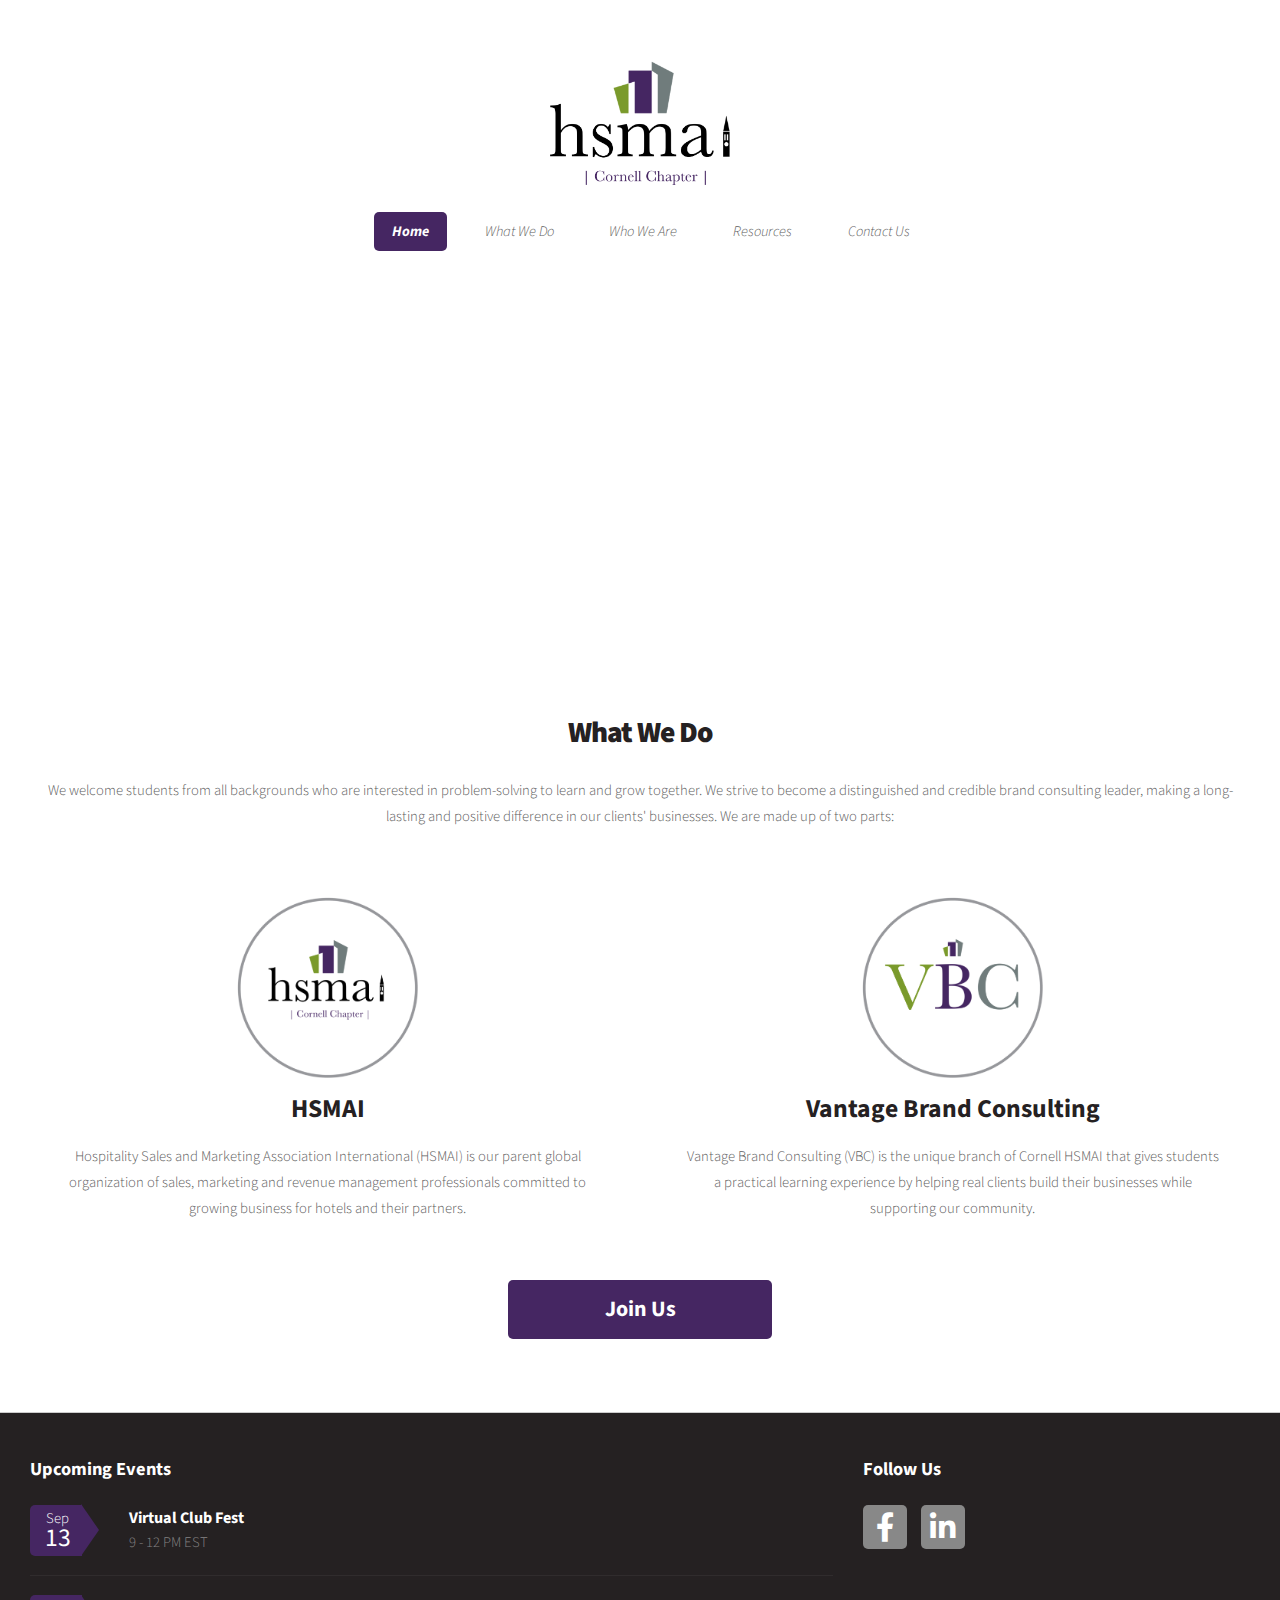
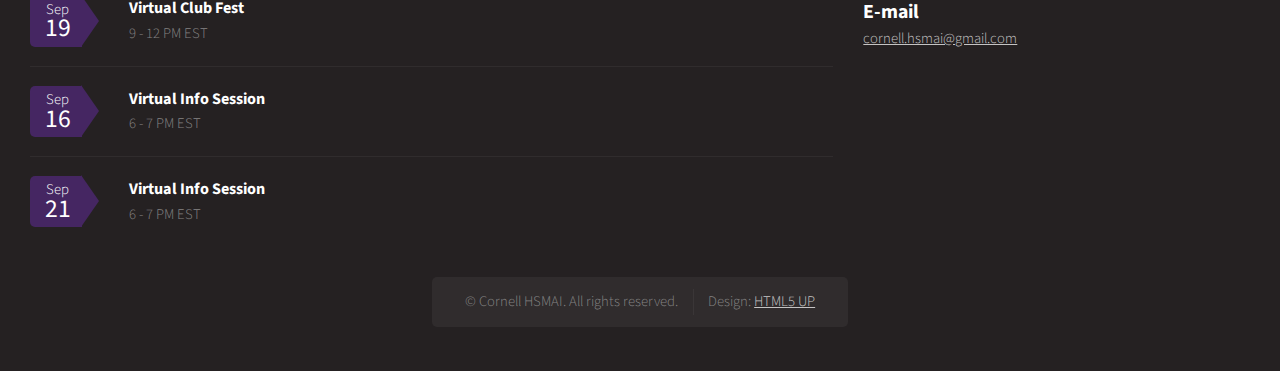
==== index.html @ abd336a4 "2" ====
<!DOCTYPE HTML>

<html>
	<head>
		<title>Cornell HSMAI</title>
		<meta charset="utf-8" />
		<meta name="viewport" content="width=device-width, initial-scale=1, user-scalable=no" />
		<link rel="stylesheet" href="assets/css/main.css" />
	</head>
	<body class="homepage is-preload">
		<div id="page-wrapper">

			<!-- Header -->
				<section id="header">

					<!-- Logo -->
						<a href="index.html"><img src="./images/HSMAI All Clear.png" width="184.5" height="129.6"></a>

					<!-- Nav -->
						<nav id="nav">
							<ul>
								<li class="current"><a href="index.html">Home</a></li>
								<li>
									<a href="#intro">What We Do</a>
									<ul>
										<li><a href="hsmai.html">HSMAI</a></li>
										<li><a href="vbc.html">VBC</a></li>
									</ul>
								</li>
								<li><a href="who-we-are.html">Who We Are</a></li>
								<li><a href="#">Resources</a>
									<ul>
										<li><a href="recruitment.html">Recruitment</a></li>
										<li><a href="events.html">Events</a></li>
									</ul></li>
								<li><a href="contact-us.html">Contact Us</a></li>
							</ul>
						</nav>

					<!-- Banner -->
						<section id="banner">
							<header>
								<h2>Hospitality Sales and Marketing Association International</h2>
								<p>Education and Opportunity for All</p>

							</header>
						</section>

					<!-- Intro -->
						<section id="intro" class="container">
							<h1> What We Do </h1>
							<p>We welcome students from all backgrounds who are interested in problem-solving to learn and grow together. We strive to become a distinguished and credible brand consulting leader, making a long-lasting and positive difference in our clients' businesses. We are made up of two parts:
							</p>
							<div class="row">
								<div class="col-6 col-12-small">
									<section class="first">
								
										<a href="hsmai.html"><img src="./images/HSMAI Circle Clear.png" style="max-width: 200px; width: 100%;" ></a>
								
									<header>
											<h2>HSMAI</h2>
										</header>
										<p>Hospitality Sales and Marketing Association International (HSMAI) is our parent global organization of sales, marketing and revenue management professionals committed to growing business for hotels and their partners. </p>
										
									</section>
								</div>
								<div class="col-6 col-12-small">
									<section class="first">
									
										<a href="vbc.html"><img src="./images/HSMAI_VBCtransparent.png" style = "max-width: 200px; width: 100%;"></a>
							
									<header>
											<h2>Vantage Brand Consulting</h2>
										</header>
										<p>Vantage Brand Consulting (VBC) is the unique branch of Cornell HSMAI that gives students a practical learning experience by helping real clients build their businesses while supporting our community.</p>
								
									</section>
								</div>
							</div>
							<footer>
								<ul class="actions">
									<li><a href="recruitment.html" class="button large">Join Us</a></li>
									
								</ul>
							</footer>
						</section>

				</section>

			
			<!-- Footer -->
				<section id="footer">
					<div class="container">
						<div class="row">
							<div class="col-8 col-12-medium">
								<section>
									<header>
										<h2>Upcoming Events</h2>
									</header>
									<ul class="dates">
										<li>
											<span class="date">Sep <strong>13</strong></span>
											<h3><a href="#">Virtual Club Fest</a></h3>
											<p>9 - 12 PM EST</p>
										</li>
										<li>
											<span class="date">Sep <strong>19</strong></span>
											<h3><a href="#">Virtual Club Fest</a></h3>
											<p>9 - 12 PM EST</p>
										</li>
										<li>
											<span class="date">Sep <strong>16</strong></span>
											<h3><a href="#">Virtual Info Session</a></h3>
											<p>6 - 7 PM EST</p>
										</li>
										<li>
											<span class="date">Sep <strong>21</strong></span>
											<h3><a href="#">Virtual Info Session</a></h3>
											<p>6 - 7 PM EST</p>
										</li>
									
									</ul>
								</section>
							</div>
							<!--<div class="col-4 col-12-medium">
								<section>
									<header>
										<h2>What's this all about?</h2>
									</header>
									<a href="#" class="image featured"><img src="images/pic10.jpg" alt="" /></a>
									<p>
										This is <strong>Dopetrope</strong> a free, fully responsive HTML5 site template by
										<a href="http://twitter.com/ajlkn">AJ</a> for <a href="http://html5up.net/">HTML5 UP</a> It's released for free under
										the <a href="http://html5up.net/license/">Creative Commons Attribution</a> license so feel free to use it for any personal or commercial project &ndash; just don't forget to credit us!
									</p>
									<footer>
										<ul class="actions">
											<li><a href="#" class="button">Find out more</a></li>
										</ul>
									</footer>
								</section>
							</div>
							<div class="col-4 col-6-medium col-12-small">
								<section>
									<header>
										<h2>Tempus consequat</h2>
									</header>
									<ul class="divided">
										<li><a href="#">Lorem ipsum dolor sit amet sit veroeros</a></li>
										<li><a href="#">Sed et blandit consequat sed tlorem blandit</a></li>
										<li><a href="#">Adipiscing feugiat phasellus sed tempus</a></li>
										<li><a href="#">Hendrerit tortor vitae mattis tempor sapien</a></li>
										<li><a href="#">Sem feugiat sapien id suscipit magna felis nec</a></li>
										<li><a href="#">Elit class aptent taciti sociosqu ad litora</a></li>
									</ul>
								</section>
							</div>
							<div class="col-4 col-6-medium col-12-small">
								<section>
									<header>
										<h2>Ipsum et phasellus</h2>
									</header>
									<ul class="divided">
										<li><a href="#">Lorem ipsum dolor sit amet sit veroeros</a></li>
										<li><a href="#">Sed et blandit consequat sed tlorem blandit</a></li>
										<li><a href="#">Adipiscing feugiat phasellus sed tempus</a></li>
										<li><a href="#">Hendrerit tortor vitae mattis tempor sapien</a></li>
										<li><a href="#">Sem feugiat sapien id suscipit magna felis nec</a></li>
										<li><a href="#">Elit class aptent taciti sociosqu ad litora</a></li>
									</ul>
								</section>
							</div>-->
							<div class="col-4 col-12-medium">
								<section>
									<header>
										<h2>Follow Us</h2>
									</header>
									<ul class="social">
										<li><a class="icon brands fa-facebook-f" href="https://www.facebook.com/CornellHSMAIx"><span class="label">Facebook</span></a></li>
										<li><a class="icon brands fa-linkedin-in" href="https://www.linkedin.com/company/vantage-brand-consulting-by-hsmai/"><span class="label">LinkedIn</span></a></li>
									</ul>
									<ul class="contact">

											<h3>E-mail</h3>

											<p><a href="mailto: cornell.hsmai@gmail.com">cornell.hsmai@gmail.com</a></p>
									</ul>
								</section>
							</div>
							<div class="col-12">

								<!-- Copyright -->
									<div id="copyright">
										<ul class="links">
											<li>&copy; Cornell HSMAI. All rights reserved.</li><li>Design: <a href="http://html5up.net">HTML5 UP</a></li>
										</ul>
									</div>

							</div>
						</div>
					</div>
				</section>

		</div>

		<!-- Scripts -->
			<script src="assets/js/jquery.min.js"></script>
			<script src="assets/js/jquery.dropotron.min.js"></script>
			<script src="assets/js/browser.min.js"></script>
			<script src="assets/js/breakpoints.min.js"></script>
			<script src="assets/js/util.js"></script>
			<script src="assets/js/main.js"></script>

	</body>
</html>
---- assets/css/main.css ----
@import url("fontawesome-all.min.css");
@import url("https://fonts.googleapis.com/css?family=Source+Sans+Pro:300,400,700,900,300italic");


html, body, div, span, applet, object,
iframe, h1, h2, h3, h4, h5, h6, p, blockquote,
pre, a, abbr, acronym, address, big, cite,
code, del, dfn, em, img, ins, kbd, q, s, samp,
small, strike, strong, sub, sup, tt, var, b,
u, i, center, dl, dt, dd, ol, ul, li, fieldset,
form, label, legend, table, caption, tbody,
tfoot, thead, tr, th, td, article, aside,
canvas, details, embed, figure, figcaption,
footer, header, hgroup, menu, nav, output, ruby,
section, summary, time, mark, audio, video {
	margin: 0;
	padding: 0;
	border: 0;
	font-size: 100%;
	font: inherit;
	vertical-align: baseline;}

article, aside, details, figcaption, figure,
footer, header, hgroup, menu, nav, section {
	display: block;}

body {
	line-height: 1;
}

ol, ul {
	list-style: none;
}

blockquote, q {
	quotes: none;
}

	blockquote:before, blockquote:after, q:before, q:after {
		content: '';
		content: none;
	}

table {
	border-collapse: collapse;
	border-spacing: 0;
}

body {
	-webkit-text-size-adjust: none;
}

mark {
	background-color: transparent;
	color: inherit;
}

input::-moz-focus-inner {
	border: 0;
	padding: 0;
}

input, select, textarea {
	-moz-appearance: none;
	-webkit-appearance: none;
	-ms-appearance: none;
	appearance: none;
}

/* Basic */

	html {
		box-sizing: border-box;
	}

	*, *:before, *:after {
		box-sizing: inherit;
	}

	body {
		background: #252122;
		background-image: url("images/bg02.png");
	}

		body.is-preload *, body.is-preload *:before, body.is-preload *:after {
			-moz-animation: none !important;
			-webkit-animation: none !important;
			-ms-animation: none !important;
			animation: none !important;
			-moz-transition: none !important;
			-webkit-transition: none !important;
			-ms-transition: none !important;
			transition: none !important;
		}

	body, input, textarea, select {
		font-family: 'Source Sans Pro';
		font-weight: 300;
		color: #5d5d5d;
		font-size: 14pt;
		line-height: 1.75em;
	}

	strong, b {
		color: #252122;
		font-weight: 400;
	}

	i, em {
		font-style: italic;
	}

	sub {
		position: relative;
		top: 0.5em;
		font-size: 0.8em;
	}

	sup {
		position: relative;
		top: -0.5em;
		font-size: 0.8em;
	}

	blockquote {
		border-left: solid 0.75em #dddddd;
		padding: 1em 0 1em 1.5em;
		font-style: italic;
	}

	h1, h2, h3, h4, h5, h6 {
		color: #252122;
		font-weight: 700;
	}

	h1 a, h2 a, h3 a, h4 a, h5 a, h6 a {
		color: inherit;
		text-decoration: none;
	}

	h2 {
		font-size: 1.5em;
	}

	h3 {
		font-size: 1.35em;
	}

	a {
		color:  #452662;
		text-decoration: underline;
	}

		a:hover {
			text-decoration: none;
		}

	br.clear {
		clear: both;
	}

	hr {
		border: 0;
		border-top: solid 1px #dddddd;
		height: 1px;
		margin: 2em 0 2em 0;
	}

	p, ul, ol, dl, table {
		margin-bottom: 2em;
	}

/* Container */

	.container {
		margin: 0 auto;
		max-width: 100%;
		width: 70em;
	}

		@media screen and (max-width: 1680px) {

			.container {
				width: 70em;
			}

		}

		@media screen and (max-width: 1280px) {

			.container {
				width: calc(100% - 60px);
			}

		}

		@media screen and (max-width: 980px) {

			.container {
				width: calc(100% - 80px);
			}

		}

		@media screen and (max-width: 736px) {

			.container {
				width: calc(100% - 40px);
			}

		}

/* Row */

	.row {
		display: flex;
		flex-wrap: wrap;
		box-sizing: border-box;
		align-items: stretch;
	}

		.row > * {
			box-sizing: border-box;
		}

		.row.gtr-uniform > * > :last-child {
			margin-bottom: 0;
		}

		.row.aln-left {
			justify-content: flex-start;
		}

		.row.aln-center {
			justify-content: center;
		}

		.row.aln-right {
			justify-content: flex-end;
		}

		.row.aln-top {
			align-items: flex-start;
		}

		.row.aln-middle {
			align-items: center;
		}

		.row.aln-bottom {
			align-items: flex-end;
		}

		.row > .imp {
			order: -1;
		}

		.row > .col-1 {
			width: 8.33333%;
		}

		.row > .off-1 {
			margin-left: 8.33333%;
		}

		.row > .col-2 {
			width: 16.66667%;
		}

		.row > .off-2 {
			margin-left: 16.66667%;
		}

		.row > .col-3 {
			width: 25%;
		}

		.row > .off-3 {
			margin-left: 25%;
		}

		.row > .col-4 {
			width: 33.33333%;
		}

		.row > .off-4 {
			margin-left: 33.33333%;
		}

		.row > .col-5 {
			width: 41.66667%;
		}

		.row > .off-5 {
			margin-left: 41.66667%;
		}

		.row > .col-6 {
			width: 50%;
		}

		.row > .off-6 {
			margin-left: 50%;
		}

		.row > .col-7 {
			width: 58.33333%;
		}

		.row > .off-7 {
			margin-left: 58.33333%;
		}

		.row > .col-8 {
			width: 66.66667%;
		}

		.row > .off-8 {
			margin-left: 66.66667%;
		}

		.row > .col-9 {
			width: 75%;
		}

		.row > .off-9 {
			margin-left: 75%;
		}

		.row > .col-10 {
			width: 83.33333%;
		}

		.row > .off-10 {
			margin-left: 83.33333%;
		}

		.row > .col-11 {
			width: 91.66667%;
		}

		.row > .off-11 {
			margin-left: 91.66667%;
		}

		.row > .col-12 {
			width: 100%;
		}

		.row > .off-12 {
			margin-left: 100%;
		}

		.row.gtr-0 {
			margin-top: 0px;
			margin-left: 0px;
		}

			.row.gtr-0 > * {
				padding: 0px 0 0 0px;
			}

			.row.gtr-0.gtr-uniform {
				margin-top: 0px;
			}

				.row.gtr-0.gtr-uniform > * {
					padding-top: 0px;
				}

		.row.gtr-25 {
			margin-top: -12.5px;
			margin-left: -12.5px;
		}

			.row.gtr-25 > * {
				padding: 12.5px 0 0 12.5px;
			}

			.row.gtr-25.gtr-uniform {
				margin-top: -12.5px;
			}

				.row.gtr-25.gtr-uniform > * {
					padding-top: 12.5px;
				}

		.row.gtr-50 {
			margin-top: -25px;
			margin-left: -25px;
		}

			.row.gtr-50 > * {
				padding: 25px 0 0 25px;
			}

			.row.gtr-50.gtr-uniform {
				margin-top: -25px;
			}

				.row.gtr-50.gtr-uniform > * {
					padding-top: 25px;
				}

		.row {
			margin-top: -50px;
			margin-left: -50px;
		}

			.row > * {
				padding: 50px 0 0 50px;
			}

			.row.gtr-uniform {
				margin-top: -50px;
			}

				.row.gtr-uniform > * {
					padding-top: 50px;
				}

		.row.gtr-150 {
			margin-top: -75px;
			margin-left: -75px;
		}

			.row.gtr-150 > * {
				padding: 75px 0 0 75px;
			}

			.row.gtr-150.gtr-uniform {
				margin-top: -75px;
			}

				.row.gtr-150.gtr-uniform > * {
					padding-top: 75px;
				}

		.row.gtr-200 {
			margin-top: -100px;
			margin-left: -100px;
		}

			.row.gtr-200 > * {
				padding: 100px 0 0 100px;
			}

			.row.gtr-200.gtr-uniform {
				margin-top: -100px;
			}

				.row.gtr-200.gtr-uniform > * {
					padding-top: 100px;
				}

		@media screen and (max-width: 1680px) {

			.row {
				display: flex;
				flex-wrap: wrap;
				box-sizing: border-box;
				align-items: stretch;
			}

				.row > * {
					box-sizing: border-box;
				}

				.row.gtr-uniform > * > :last-child {
					margin-bottom: 0;
				}

				.row.aln-left {
					justify-content: flex-start;
				}

				.row.aln-center {
					justify-content: center;
				}

				.row.aln-right {
					justify-content: flex-end;
				}

				.row.aln-top {
					align-items: flex-start;
				}

				.row.aln-middle {
					align-items: center;
				}

				.row.aln-bottom {
					align-items: flex-end;
				}

				.row > .imp-xlarge {
					order: -1;
				}

				.row > .col-1-xlarge {
					width: 8.33333%;
				}

				.row > .off-1-xlarge {
					margin-left: 8.33333%;
				}

				.row > .col-2-xlarge {
					width: 16.66667%;
				}

				.row > .off-2-xlarge {
					margin-left: 16.66667%;
				}

				.row > .col-3-xlarge {
					width: 25%;
				}

				.row > .off-3-xlarge {
					margin-left: 25%;
				}

				.row > .col-4-xlarge {
					width: 33.33333%;
				}

				.row > .off-4-xlarge {
					margin-left: 33.33333%;
				}

				.row > .col-5-xlarge {
					width: 41.66667%;
				}

				.row > .off-5-xlarge {
					margin-left: 41.66667%;
				}

				.row > .col-6-xlarge {
					width: 50%;
				}

				.row > .off-6-xlarge {
					margin-left: 50%;
				}

				.row > .col-7-xlarge {
					width: 58.33333%;
				}

				.row > .off-7-xlarge {
					margin-left: 58.33333%;
				}

				.row > .col-8-xlarge {
					width: 66.66667%;
				}

				.row > .off-8-xlarge {
					margin-left: 66.66667%;
				}

				.row > .col-9-xlarge {
					width: 75%;
				}

				.row > .off-9-xlarge {
					margin-left: 75%;
				}

				.row > .col-10-xlarge {
					width: 83.33333%;
				}

				.row > .off-10-xlarge {
					margin-left: 83.33333%;
				}

				.row > .col-11-xlarge {
					width: 91.66667%;
				}

				.row > .off-11-xlarge {
					margin-left: 91.66667%;
				}

				.row > .col-12-xlarge {
					width: 100%;
				}

				.row > .off-12-xlarge {
					margin-left: 100%;
				}

				.row.gtr-0 {
					margin-top: 0px;
					margin-left: 0px;
				}

					.row.gtr-0 > * {
						padding: 0px 0 0 0px;
					}

					.row.gtr-0.gtr-uniform {
						margin-top: 0px;
					}

						.row.gtr-0.gtr-uniform > * {
							padding-top: 0px;
						}

				.row.gtr-25 {
					margin-top: -12.5px;
					margin-left: -12.5px;
				}

					.row.gtr-25 > * {
						padding: 12.5px 0 0 12.5px;
					}

					.row.gtr-25.gtr-uniform {
						margin-top: -12.5px;
					}

						.row.gtr-25.gtr-uniform > * {
							padding-top: 12.5px;
						}

				.row.gtr-50 {
					margin-top: -25px;
					margin-left: -25px;
				}

					.row.gtr-50 > * {
						padding: 25px 0 0 25px;
					}

					.row.gtr-50.gtr-uniform {
						margin-top: -25px;
					}

						.row.gtr-50.gtr-uniform > * {
							padding-top: 25px;
						}

				.row {
					margin-top: -50px;
					margin-left: -50px;
				}

					.row > * {
						padding: 50px 0 0 50px;
					}

					.row.gtr-uniform {
						margin-top: -50px;
					}

						.row.gtr-uniform > * {
							padding-top: 50px;
						}

				.row.gtr-150 {
					margin-top: -75px;
					margin-left: -75px;
				}

					.row.gtr-150 > * {
						padding: 75px 0 0 75px;
					}

					.row.gtr-150.gtr-uniform {
						margin-top: -75px;
					}

						.row.gtr-150.gtr-uniform > * {
							padding-top: 75px;
						}

				.row.gtr-200 {
					margin-top: -100px;
					margin-left: -100px;
				}

					.row.gtr-200 > * {
						padding: 100px 0 0 100px;
					}

					.row.gtr-200.gtr-uniform {
						margin-top: -100px;
					}

						.row.gtr-200.gtr-uniform > * {
							padding-top: 100px;
						}

		}

		@media screen and (max-width: 1280px) {

			.row {
				display: flex;
				flex-wrap: wrap;
				box-sizing: border-box;
				align-items: stretch;
			}

				.row > * {
					box-sizing: border-box;
				}

				.row.gtr-uniform > * > :last-child {
					margin-bottom: 0;
				}

				.row.aln-left {
					justify-content: flex-start;
				}

				.row.aln-center {
					justify-content: center;
				}

				.row.aln-right {
					justify-content: flex-end;
				}

				.row.aln-top {
					align-items: flex-start;
				}

				.row.aln-middle {
					align-items: center;
				}

				.row.aln-bottom {
					align-items: flex-end;
				}

				.row > .imp-large {
					order: -1;
				}

				.row > .col-1-large {
					width: 8.33333%;
				}

				.row > .off-1-large {
					margin-left: 8.33333%;
				}

				.row > .col-2-large {
					width: 16.66667%;
				}

				.row > .off-2-large {
					margin-left: 16.66667%;
				}

				.row > .col-3-large {
					width: 25%;
				}

				.row > .off-3-large {
					margin-left: 25%;
				}

				.row > .col-4-large {
					width: 33.33333%;
				}

				.row > .off-4-large {
					margin-left: 33.33333%;
				}

				.row > .col-5-large {
					width: 41.66667%;
				}

				.row > .off-5-large {
					margin-left: 41.66667%;
				}

				.row > .col-6-large {
					width: 50%;
				}

				.row > .off-6-large {
					margin-left: 50%;
				}

				.row > .col-7-large {
					width: 58.33333%;
				}

				.row > .off-7-large {
					margin-left: 58.33333%;
				}

				.row > .col-8-large {
					width: 66.66667%;
				}

				.row > .off-8-large {
					margin-left: 66.66667%;
				}

				.row > .col-9-large {
					width: 75%;
				}

				.row > .off-9-large {
					margin-left: 75%;
				}

				.row > .col-10-large {
					width: 83.33333%;
				}

				.row > .off-10-large {
					margin-left: 83.33333%;
				}

				.row > .col-11-large {
					width: 91.66667%;
				}

				.row > .off-11-large {
					margin-left: 91.66667%;
				}

				.row > .col-12-large {
					width: 100%;
				}

				.row > .off-12-large {
					margin-left: 100%;
				}

				.row.gtr-0 {
					margin-top: 0px;
					margin-left: 0px;
				}

					.row.gtr-0 > * {
						padding: 0px 0 0 0px;
					}

					.row.gtr-0.gtr-uniform {
						margin-top: 0px;
					}

						.row.gtr-0.gtr-uniform > * {
							padding-top: 0px;
						}

				.row.gtr-25 {
					margin-top: -7.5px;
					margin-left: -7.5px;
				}

					.row.gtr-25 > * {
						padding: 7.5px 0 0 7.5px;
					}

					.row.gtr-25.gtr-uniform {
						margin-top: -7.5px;
					}

						.row.gtr-25.gtr-uniform > * {
							padding-top: 7.5px;
						}

				.row.gtr-50 {
					margin-top: -15px;
					margin-left: -15px;
				}

					.row.gtr-50 > * {
						padding: 15px 0 0 15px;
					}

					.row.gtr-50.gtr-uniform {
						margin-top: -15px;
					}

						.row.gtr-50.gtr-uniform > * {
							padding-top: 15px;
						}

				.row {
					margin-top: -30px;
					margin-left: -30px;
				}

					.row > * {
						padding: 30px 0 0 30px;
					}

					.row.gtr-uniform {
						margin-top: -30px;
					}

						.row.gtr-uniform > * {
							padding-top: 30px;
						}

				.row.gtr-150 {
					margin-top: -45px;
					margin-left: -45px;
				}

					.row.gtr-150 > * {
						padding: 45px 0 0 45px;
					}

					.row.gtr-150.gtr-uniform {
						margin-top: -45px;
					}

						.row.gtr-150.gtr-uniform > * {
							padding-top: 45px;
						}

				.row.gtr-200 {
					margin-top: -60px;
					margin-left: -60px;
				}

					.row.gtr-200 > * {
						padding: 60px 0 0 60px;
					}

					.row.gtr-200.gtr-uniform {
						margin-top: -60px;
					}

						.row.gtr-200.gtr-uniform > * {
							padding-top: 60px;
						}

		}

		@media screen and (max-width: 980px) {

			.row {
				display: flex;
				flex-wrap: wrap;
				box-sizing: border-box;
				align-items: stretch;
			}

				.row > * {
					box-sizing: border-box;
				}

				.row.gtr-uniform > * > :last-child {
					margin-bottom: 0;
				}

				.row.aln-left {
					justify-content: flex-start;
				}

				.row.aln-center {
					justify-content: center;
				}

				.row.aln-right {
					justify-content: flex-end;
				}

				.row.aln-top {
					align-items: flex-start;
				}

				.row.aln-middle {
					align-items: center;
				}

				.row.aln-bottom {
					align-items: flex-end;
				}

				.row > .imp-medium {
					order: -1;
				}

				.row > .col-1-medium {
					width: 8.33333%;
				}

				.row > .off-1-medium {
					margin-left: 8.33333%;
				}

				.row > .col-2-medium {
					width: 16.66667%;
				}

				.row > .off-2-medium {
					margin-left: 16.66667%;
				}

				.row > .col-3-medium {
					width: 25%;
				}

				.row > .off-3-medium {
					margin-left: 25%;
				}

				.row > .col-4-medium {
					width: 33.33333%;
				}

				.row > .off-4-medium {
					margin-left: 33.33333%;
				}

				.row > .col-5-medium {
					width: 41.66667%;
				}

				.row > .off-5-medium {
					margin-left: 41.66667%;
				}

				.row > .col-6-medium {
					width: 50%;
				}

				.row > .off-6-medium {
					margin-left: 50%;
				}

				.row > .col-7-medium {
					width: 58.33333%;
				}

				.row > .off-7-medium {
					margin-left: 58.33333%;
				}

				.row > .col-8-medium {
					width: 66.66667%;
				}

				.row > .off-8-medium {
					margin-left: 66.66667%;
				}

				.row > .col-9-medium {
					width: 75%;
				}

				.row > .off-9-medium {
					margin-left: 75%;
				}

				.row > .col-10-medium {
					width: 83.33333%;
				}

				.row > .off-10-medium {
					margin-left: 83.33333%;
				}

				.row > .col-11-medium {
					width: 91.66667%;
				}

				.row > .off-11-medium {
					margin-left: 91.66667%;
				}

				.row > .col-12-medium {
					width: 100%;
				}

				.row > .off-12-medium {
					margin-left: 100%;
				}

				.row.gtr-0 {
					margin-top: 0px;
					margin-left: 0px;
				}

					.row.gtr-0 > * {
						padding: 0px 0 0 0px;
					}

					.row.gtr-0.gtr-uniform {
						margin-top: 0px;
					}

						.row.gtr-0.gtr-uniform > * {
							padding-top: 0px;
						}

				.row.gtr-25 {
					margin-top: -10px;
					margin-left: -10px;
				}

					.row.gtr-25 > * {
						padding: 10px 0 0 10px;
					}

					.row.gtr-25.gtr-uniform {
						margin-top: -10px;
					}

						.row.gtr-25.gtr-uniform > * {
							padding-top: 10px;
						}

				.row.gtr-50 {
					margin-top: -20px;
					margin-left: -20px;
				}

					.row.gtr-50 > * {
						padding: 20px 0 0 20px;
					}

					.row.gtr-50.gtr-uniform {
						margin-top: -20px;
					}

						.row.gtr-50.gtr-uniform > * {
							padding-top: 20px;
						}

				.row {
					margin-top: -40px;
					margin-left: -40px;
				}

					.row > * {
						padding: 40px 0 0 40px;
					}

					.row.gtr-uniform {
						margin-top: -40px;
					}

						.row.gtr-uniform > * {
							padding-top: 40px;
						}

				.row.gtr-150 {
					margin-top: -60px;
					margin-left: -60px;
				}

					.row.gtr-150 > * {
						padding: 60px 0 0 60px;
					}

					.row.gtr-150.gtr-uniform {
						margin-top: -60px;
					}

						.row.gtr-150.gtr-uniform > * {
							padding-top: 60px;
						}

				.row.gtr-200 {
					margin-top: -80px;
					margin-left: -80px;
				}

					.row.gtr-200 > * {
						padding: 80px 0 0 80px;
					}

					.row.gtr-200.gtr-uniform {
						margin-top: -80px;
					}

						.row.gtr-200.gtr-uniform > * {
							padding-top: 80px;
						}

		}

		@media screen and (max-width: 736px) {

			.row {
				display: flex;
				flex-wrap: wrap;
				box-sizing: border-box;
				align-items: stretch;
			}

				.row > * {
					box-sizing: border-box;
				}

				.row.gtr-uniform > * > :last-child {
					margin-bottom: 0;
				}

				.row.aln-left {
					justify-content: flex-start;
				}

				.row.aln-center {
					justify-content: center;
				}

				.row.aln-right {
					justify-content: flex-end;
				}

				.row.aln-top {
					align-items: flex-start;
				}

				.row.aln-middle {
					align-items: center;
				}

				.row.aln-bottom {
					align-items: flex-end;
				}

				.row > .imp-small {
					order: -1;
				}

				.row > .col-1-small {
					width: 8.33333%;
				}

				.row > .off-1-small {
					margin-left: 8.33333%;
				}

				.row > .col-2-small {
					width: 16.66667%;
				}

				.row > .off-2-small {
					margin-left: 16.66667%;
				}

				.row > .col-3-small {
					width: 25%;
				}

				.row > .off-3-small {
					margin-left: 25%;
				}

				.row > .col-4-small {
					width: 33.33333%;
				}

				.row > .off-4-small {
					margin-left: 33.33333%;
				}

				.row > .col-5-small {
					width: 41.66667%;
				}

				.row > .off-5-small {
					margin-left: 41.66667%;
				}

				.row > .col-6-small {
					width: 50%;
				}

				.row > .off-6-small {
					margin-left: 50%;
				}

				.row > .col-7-small {
					width: 58.33333%;
				}

				.row > .off-7-small {
					margin-left: 58.33333%;
				}

				.row > .col-8-small {
					width: 66.66667%;
				}

				.row > .off-8-small {
					margin-left: 66.66667%;
				}

				.row > .col-9-small {
					width: 75%;
				}

				.row > .off-9-small {
					margin-left: 75%;
				}

				.row > .col-10-small {
					width: 83.33333%;
				}

				.row > .off-10-small {
					margin-left: 83.33333%;
				}

				.row > .col-11-small {
					width: 91.66667%;
				}

				.row > .off-11-small {
					margin-left: 91.66667%;
				}

				.row > .col-12-small {
					width: 100%;
				}

				.row > .off-12-small {
					margin-left: 100%;
				}

				.row.gtr-0 {
					margin-top: 0px;
					margin-left: 0px;
				}

					.row.gtr-0 > * {
						padding: 0px 0 0 0px;
					}

					.row.gtr-0.gtr-uniform {
						margin-top: 0px;
					}

						.row.gtr-0.gtr-uniform > * {
							padding-top: 0px;
						}

				.row.gtr-25 {
					margin-top: -5px;
					margin-left: -5px;
				}

					.row.gtr-25 > * {
						padding: 5px 0 0 5px;
					}

					.row.gtr-25.gtr-uniform {
						margin-top: -5px;
					}

						.row.gtr-25.gtr-uniform > * {
							padding-top: 5px;
						}

				.row.gtr-50 {
					margin-top: -10px;
					margin-left: -10px;
				}

					.row.gtr-50 > * {
						padding: 10px 0 0 10px;
					}

					.row.gtr-50.gtr-uniform {
						margin-top: -10px;
					}

						.row.gtr-50.gtr-uniform > * {
							padding-top: 10px;
						}

				.row {
					margin-top: -20px;
					margin-left: -20px;
				}

					.row > * {
						padding: 20px 0 0 20px;
					}

					.row.gtr-uniform {
						margin-top: -20px;
					}

						.row.gtr-uniform > * {
							padding-top: 20px;
						}

				.row.gtr-150 {
					margin-top: -30px;
					margin-left: -30px;
				}

					.row.gtr-150 > * {
						padding: 30px 0 0 30px;
					}

					.row.gtr-150.gtr-uniform {
						margin-top: -30px;
					}

						.row.gtr-150.gtr-uniform > * {
							padding-top: 30px;
						}

				.row.gtr-200 {
					margin-top: -40px;
					margin-left: -40px;
				}

					.row.gtr-200 > * {
						padding: 40px 0 0 40px;
					}

					.row.gtr-200.gtr-uniform {
						margin-top: -40px;
					}

						.row.gtr-200.gtr-uniform > * {
							padding-top: 40px;
						}

		}

/* Form */

	form label {
		display: block;
		color: #252122;
		font-weight: 400;
		margin: 0 0 0.5em 0;
	}

	form input[type=text],
	form input[type=email],
	form input[type=password],
	form select,
	form textarea {
		-webkit-appearance: none;
		display: block;
		border: 0;
		padding: 0.75em 1em;
		font-size: 1em;
		border-radius: 5px;
		border: solid 1px #dddddd;
		background: #fff;
		width: 100%;
	}

		form input[type=text]:focus,
		form input[type=email]:focus,
		form input[type=password]:focus,
		form select:focus,
		form textarea:focus {
			box-shadow: inset 0px 0px 1px 1px #43bff0;
		}

	form textarea {
		height: 15em;
	}

	form ::-webkit-input-placeholder {
		color: #555 !important;
	}

	form :-moz-placeholder {
		color: #555 !important;
	}

	form ::-moz-placeholder {
		color: #555 !important;
	}

	form :-ms-input-placeholder {
		color: #555 !important;
	}

	form ::-moz-focus-inner {
		border: 0;
	}

/* Tables */

	table {
		width: 100%;
	}

		table tr {
			border-top: solid 1px #dddddd;
		}

			table tr:first-child {
				border-top: 0;
			}

		table td {
			padding: 0.5em 1em 0.5em 1em;
		}

		table th {
			text-align: left;
			padding: 0.5em 1em 0.5em 1em;
			font-weight: 700;
			margin: 0 0 1em 0;
		}

		table thead {
			border-bottom: solid 2px #dddddd;
		}

/* Section/Article */

	section, article {
		margin-bottom: 2.5em;
	}

		section > :last-child, section:last-child, article > :last-child, article:last-child {
			margin-bottom: 0;
		}

	header {
		margin: 0 0 1.5em 0;
	}

		header > p {
			display: block;
			font-style: italic;
			margin: 0.5em 0 0 0;
			padding-bottom: 0.5em;
		}

		header.major {
			position: relative;
			text-align: center;
			border-top: solid 1px #ccc;
			top: 1em;
			margin: 0 0 3em 0;
		}

			header.major h2 {
				background: #fff;
				position: relative;
				top: -0.65em;
				display: inline;
				margin: 0;
				padding: 0 1em 0 1em;
			}

	footer {
		margin: 2.25em 0 0 0;
	}

/* Box */

	.box {
		background: #ffffff;
		border-bottom: solid 1px #ccc;
		padding: 2.75em 1.75em 2.75em 1.75em;
	}

		.box .image.featured {
			position: relative;
			width: auto;
			left: 1.75em;
			top: 1.75em;
			margin: -4.5em 0 4.25em -3.5em;
		}

		.box.post header {
			padding-top: 1em;
			margin: 0 0 2em 0;
		}

		.box.post h2 {
			font-size: 2.5em;
			letter-spacing: -0.015em;
		}

		.box.post header > p {
			margin-top: 1.25em;
			font-size: 1.25em;
		}

		.box footer ul.actions {
			margin-bottom: 0;
		}

/* Button */

	input[type="button"],
	input[type="submit"],
	input[type="reset"],
	button,
	.button {
		-webkit-appearance: none;
		display: inline-block;
		text-decoration: none;
		cursor: pointer;
		border: 0;
		border-radius: 5px;
		background: #452662;
		color: #fff !important;
		font-weight: 700;
		outline: 0;
		font-size: 1.1em;
		padding: 0.65em 1.5em 0.65em 1.5em;
		text-align: center;
		-moz-transition: background-color .25s ease-in-out;
		-webkit-transition: background-color .25s ease-in-out;
		-ms-transition: background-color .25s ease-in-out;
		transition: background-color .25s ease-in-out;
	}

		input[type="button"]:hover,
		input[type="submit"]:hover,
		input[type="reset"]:hover,
		button:hover,
		.button:hover {
			background: #7a9b2a;
		}

		input[type="button"]:active,
		input[type="submit"]:active,
		input[type="reset"]:active,
		button:active,
		.button:active {
			background: #7a9b2a;
		}

		input[type="button"].alt,
		input[type="submit"].alt,
		input[type="reset"].alt,
		button.alt,
		.button.alt {
			background: #252122;
		}

			input[type="button"].alt:hover,
			input[type="submit"].alt:hover,
			input[type="reset"].alt:hover,
			button.alt:hover,
			.button.alt:hover {
				background: #353132;
			}

			input[type="button"].alt:active,
			input[type="submit"].alt:active,
			input[type="reset"].alt:active,
			button.alt:active,
			.button.alt:active {
				background: #151112;
			}

		input[type="button"].icon:before,
		input[type="submit"].icon:before,
		input[type="reset"].icon:before,
		button.icon:before,
		.button.icon:before {
			opacity: 0.35;
			position: relative;
			top: 0.05em;
			margin-right: 0.75em;
		}

		input[type="button"].large,
		input[type="submit"].large,
		input[type="reset"].large,
		button.large,
		.button.large {
			font-size: 1.5em;
			padding: 0.75em 1.5em 0.75em 1.5em;
		}

/* Image */

	.image {
		display: inline-block;
		outline: 0;
	}

		.image img {
			display: block;
			width: 100%;
		}

		.image.centered {
			display: block;
			margin: 0 0 2em 0;
		}

			.image.centered img {
				margin: 0 auto;
				width: auto;
			}

		.image.featured {
			display: block;
			width: 100%;
			margin: 0 0 2em 0;
		}

		.image.left {
			float: left;
			margin: 0 2em 2em 0;
		}

/* List */

	ul {
		list-style: disc;
		padding-left: 1em;
	}

		ul li {
			padding-left: 0.5em;
		}

	ol {
		list-style: decimal;
		padding-left: 1.25em;
	}

		ol li {
			padding-left: 0.25em;
		}

/* Actions */

	ul.actions {
		list-style: none;
		padding-left: 0;
	}

		ul.actions li {
			display: inline-block;
			margin-left: 1em;
			padding-left: 0;
		}

			ul.actions li:first-child {
				margin-left: 0;
			}

/* Links */

	ul.links {
		list-style: none;
		padding-left: 0;
	}

		ul.links li {
			display: inline-block;
			border-left: solid 1px rgba(255, 255, 255, 0.05);
			padding: 0 0 0 1em;
			margin: 0 0 0 1em;
		}

			ul.links li:first-child {
				border-left: 0;
				padding-left: 0;
				margin-left: 0;
			}

/* Contact */

	ul.contact {
		list-style: none;
		padding-left: 0;
	}

		ul.contact li {
			position: relative;
			border-top: solid 1px #ddd;
			padding: 1.3em 0 1.3em 7em;
		}

			ul.contact li h3 {
				position: absolute;
				left: 0;
				top: 1.3em;
				font-size: 1.1em;
			}

			ul.contact li p {
				margin: 0;
			}

			ul.contact li:first-child {
				padding-top: 0;
				border-top: 0;
			}

				ul.contact li:first-child h3 {
					top: 0;
				}

/* Dates */

	ul.dates {
		list-style: none;
		padding-left: 0;
	}

		ul.dates li {
			position: relative;
			border-top: solid 1px #ddd;
			padding: 1.3em 0 1.3em 6.75em;
		}

		ul.dates .date {
			display: block;
			position: absolute;
			left: 0;
			top: 1.3em;
			background-color: #452662;
			height: 3.5em;
			text-align: center;
			color: #fff;
			line-height: 1em;
			border-top-left-radius: 5px;
			border-bottom-left-radius: 5px;
			padding: 0.5em 0.75em 0 1em;
		}

			ul.dates .date:after {
				content: '';
				position: absolute;
				bottom: 0;
				right: -1.2em;
				border-left: solid 1.25em #452662;
				border-top: solid 1.8em transparent;
				border-bottom: solid 1.8em transparent;
			}

			ul.dates .date strong {
				display: block;
				font-size: 1.75em;
				padding-top: 0.15em;
			}

		ul.dates h3 {
			font-size: 1.1em;
		}

		ul.dates p {
			margin: 0;
		}

		ul.dates li:first-child {
			border-top: 0;
			padding-top: 0;
		}

			ul.dates li:first-child .date {
				top: 0;
			}

/* Divided */

	ul.divided {
		list-style: none;
		padding-left: 0;
	}

		ul.divided li {
			border-top: solid 1px #ddd;
			padding: 1em 0 1em 0;
		}

			ul.divided li:first-child {
				border-top: 0;
				padding-top: 0;
			}

/* Social */

	ul.social {
		list-style: none;
		padding-left: 0;
		overflow: hidden;
		cursor: default;
		margin: 0 0 3.25em 0;
	}

		ul.social li {
			display: inline-block;
			padding-left: 0;
			margin-left: 0.75em;
		}

			ul.social li:first-child {
				margin-left: 0;
			}

			ul.social li a {
				display: inline-block;
				width: 3em;
				height: 3em;
				text-align: center;
				border-radius: 5px;
				background: #888;
				-moz-transition: background-color .25s ease-in-out;
				-webkit-transition: background-color .25s ease-in-out;
				-ms-transition: background-color .25s ease-in-out;
				transition: background-color .25s ease-in-out;
			}

				ul.social li a:before {
					color: #fff;
					font-size: 2em;
					line-height: 1.5em;
				}

				ul.social li a.fa-facebook {
					background: #3c5a98;
				}

					ul.social li a.fa-facebook:hover {
						background: #4c6aa8;
					}

				ul.social li a.fa-twitter {
					background: #2daae4;
				}

					ul.social li a.fa-twitter:hover {
						background: #3dbaf4;
					}

				ul.social li a.fa-dribbble {
					background: #c4376b;
				}

					ul.social li a.fa-dribbble:hover {
						background: #d4477b;
					}

				ul.social li a.fa-linkedin {
					background: #006599;
				}

					ul.social li a.fa-linkedin:hover {
						background: #1075a9;
					}

				ul.social li a.fa-tumblr {
					background: #2b4661;
				}

					ul.social li a.fa-tumblr:hover {
						background: #3b5671;
					}

				ul.social li a.fa-google-plus {
					background: #da2713;
				}

					ul.social li a.fa-google-plus:hover {
						background: #ea3723;
					}

/* Icons */

	.icon {
		text-decoration: none;
		position: relative;
		text-decoration: none;
	}

		.icon:before {
			-moz-osx-font-smoothing: grayscale;
			-webkit-font-smoothing: antialiased;
			display: inline-block;
			font-style: normal;
			font-variant: normal;
			text-rendering: auto;
			line-height: 1;
			text-transform: none !important;
			font-family: 'Font Awesome 5 Free';
			font-weight: 400;
		}

		.icon.solid:before {
			font-weight: 900;
		}

		.icon.brands:before {
			font-family: 'Font Awesome 5 Brands';
		}

		.icon:before {
			line-height: inherit;
		}

		.icon > .label {
			display: none;
		}

		.icon.featured {
			position: relative;
			display: inline-block;
			background-color: #d52349;
			width: 9em;
			padding: 1.75em 0 0.75em 0;
			border-top-left-radius: 5px;
			border-top-right-radius: 5px;
			margin: 0 0 4.5em 0;
			cursor: default;
		}

			.icon.featured:before {
				font-size: 4.5em;
				line-height: 1em;
				color: #fff;
			}

			.icon.featured:after {
				content: '';
				position: absolute;
				bottom: -1.95em;
				left: 0;
				border-top: solid 2em #d52349;
				border-left: solid 4.5em transparent;
				border-right: solid 4.5em transparent;
			}

			.icon.featured.alt {
				background-color: #252122;
			}

				.icon.featured.alt:after {
					border-top-color: #252122;
				}

			.icon.featured.alt2 {
				background-color: #827a7c;
			}

				.icon.featured.alt2:after {
					border-top-color: #827a7c;
				}

/* Page Wrapper */

	#page-wrapper > section {
		margin-bottom: 0;
	}

/* Header */

	#header {
		position: relative;
		background: #ffffff;
		border-bottom: solid 1px #ccc;
		padding: 5em 0 4em 0;
		text-align: center;
	}

		#header h1 {
			color: #252122;
			font-weight: 900;
			font-size: 2.5em;
			letter-spacing: -0.035em;
			line-height: 1;
		}

/* Nav */

	#nav {
		margin: 1.5em 0 0 0;
	}

		#nav > ul {
			margin: 0;
		}

			#nav > ul > li {
				display: inline-block;
				font-style: italic;
				margin: 0 0.35em 0 0.35em;
			}

				#nav > ul > li > ul {
					display: none;
				}

				#nav > ul > li > a {
					border-radius: 5px;
					color: #5d5d5d;
					text-decoration: none;
					padding: 0.6em 1.2em 0.6em 1.2em;
					-moz-transition: background-color .25s ease-in-out;
					-webkit-transition: background-color .25s ease-in-out;
					-ms-transition: background-color .25s ease-in-out;
					transition: background-color .25s ease-in-out;
					outline: 0;
				}

				#nav > ul > li:hover > a, #nav > ul > li.active > a {
					background: #f3f3f3;
					color: #452662;
				}

				#nav > ul > li.current > a {
					background: #452662;
					color: #fff !important;
					font-weight: 700;
				}

	.dropotron {
		border-radius: 5px;
		background-color: #252122;
		background-color: rgba(34, 30, 31, 0.98);
		padding: 1.25em 1.5em 1.25em 1.5em;
		font-style: italic;
		min-width: 13em;
		box-shadow: 0px 8px 15px 0px rgba(0, 0, 0, 0.5);
		text-align: left;
		margin-top: -1.25em;
		margin-left: -1px;
		list-style: none;
	}

		.dropotron a, .dropotron span {
			color: #aaa;
			text-decoration: none;
			-moz-transition: color .25s ease-in-out;
			-webkit-transition: color .25s ease-in-out;
			-ms-transition: color .25s ease-in-out;
			transition: color .25s ease-in-out;
		}

		.dropotron li {
			padding: 0.25em 0 0.25em 0;
		}

			.dropotron li:hover > a, .dropotron li:hover > span {
				color: #fff;
			}

		.dropotron.level-0 {
			margin-top: 2em;
		}

			.dropotron.level-0:before {
				content: '';
				display: block;
				position: absolute;
				left: 50%;
				margin-left: -10px;
				top: -9px;
				border-left: solid 10px transparent;
				border-right: solid 10px transparent;
				border-bottom: solid 10px #252122;
				border-bottom-color: rgba(34, 30, 31, 0.98);
			}

/* Banner */

	#banner {
		background: url("../../images/IMG_1350\ \(1\).png");
		background-position: center center;
		background-size: cover;
		background-repeat: no-repeat;
		text-align: center;
		position: relative;
		padding: 8em 0;
		margin: 4em 0 0 0;
	}

		#banner header {
			
			display: inline-block;
			padding: 2.5em 5em;
			border-radius: 5px;
		}

			#banner header h2 {
				color: #fff;
				font-weight: 700;
				font-size: 2.5em;
				line-height: 1.2em;
				margin: 0 0 0.65em 0;
			}

			#banner header p {
				color: white;
				padding: 0;
				font-style: normal;
				margin: 0;
				font-size: 1.5em;
			}

/* Intro */

	#intro {
		text-align: center;
		overflow: hidden;
		
	}

		#intro section {
			
			margin: 3em 0;
			padding: 2.5em 0;
		}

		#intro h1{
			font-size: 2em;
			margin-top: 3em;
			margin-bottom: 1em;
		}

		#intro h2 {
			font-size: 1.75em;
		}

		#intro p {
			margin: 0;
		}

		#intro .middle {
			position: relative;
			z-index: 1;
		}

			#intro .middle:before {
				content: '';
				width: 32px;
				height: 100%;
				position: absolute;
				left: -24px;
				top: 0;
				display: block;
				z-index: -1;
				box-shadow: 32px 0 0 0 #fff, 0 -32px 0 0 #fff, 0 32px 0 0 #fff, 32px 32px 0 0 #fff, 32px -32px 0 0 #fff, 0 0 32px 0 rgba(0, 0, 0, 0.15);
			}

			#intro .middle:after {
				content: '';
				width: 32px;
				height: 100%;
				position: absolute;
				right: -24px;
				top: 0;
				display: block;
				z-index: -1;
				box-shadow: -32px 0 0 0 #fff, 0 -32px 0 0 #fff, 0 32px 0 0 #fff, -32px 32px 0 0 #fff, -32px -32px 0 0 #fff, 0 0 32px 0 rgba(0, 0, 0, 0.15);
			}

		#intro .button {
			min-width: 12em;
		}

		#intro footer {
			margin: 0;
		}

/* Main */

	#main {
		position: relative;
		background: #f7f7f7 url("images/bg02.png");
		padding: 4em 0 4em 0;
	}

	
	
		#main h2 {
			font-size: 3rem;
			
			line-height: 1em;
			text-align: center;
			margin: 0.75em 0 2.5em 0;
			padding: 0 1em 0 1em;
		}

		@media screen and (max-width: 400px){
			#main h2{
				font-size: 2.1rem;
			}
		}

		#main:before {
			content: '';
			position: absolute;
			top: 0;
			left: 0;
			width: 100%;
			background: url("images/bg01.png");
			background-size: 100% 100%;
			z-index: 0;
			opacity: 0.1;
		}

		

		#main .major h2 {
			background: #f7f7f7 url("images/bg02.png");
			font-size: 2rem;
		}
		@media screen and (max-width: 400px){
			#main .major h2{
				font-size: 1.4rem;
			}
		}

/* Footer */

	#footer {
		position: relative;
		color: #858484;
		padding: 4em 0;
	}

		#footer:before {
			content: '';
			position: absolute;
			top: 0;
			left: 0;
			width: 100%;
			background: url("images/bg01.png");
			background-size: 100% 100%;
			z-index: 0;
			opacity: 0.5;
		}

		#footer a {
			color: #c5c4c4;
		}

		#footer h2, #footer h3, #footer h4, #footer h5, #footer h6, #footer strong, #footer b {
			color: #fff;
		}

			#footer h2 a, #footer h3 a, #footer h4 a, #footer h5 a, #footer h6 a, #footer strong a, #footer b a {
				color: inherit;
			}

		#footer ul.contact li,
		#footer ul.dates li,
		#footer ul.divided li {
			border-top-color: #353434;
			border-top-color: rgba(255, 255, 255, 0.05);
		}

		#footer header {
			margin: 0 0 3em 0;
		}

			#footer header h2 {
				font-size: 1.75em;
			}

/* Copyright */

	#copyright {
		text-align: center;
		margin: 3em 0 2em 0;
	}

		#copyright ul.links {
			display: inline-block;
			background: #2C2929;
			background: rgba(255, 255, 255, 0.05);
			border-radius: 5px;
			margin: 0;
			padding: 0.85em 2.25em 0.85em 2.25em;
		}

/* XLarge */

	@media screen and (max-width: 1680px) {

		/* Basic */

			body, input, textarea, select {
				font-size: 12pt;
			}

	}

/* Large */

	@media screen and (max-width: 1280px) {

		/* Basic */

			body, input, textarea, select {
				font-size: 11pt;
			}

		/* Section/Article */

			header.major {
				margin: 0.75em 0 2.5em 0;
			}

				header.major h2 {
					padding: 0 1em 0 1em;
			
				}

		/* Social */

			ul.social li {
				margin: 0 0 0.25em 0.75em;
			}

		/* Header */

			#header {
				padding: 4em 0 3em 0;
			}

		/* Banner */

			#banner {
				padding: 6em 0;
				margin: 3em 0 0 0;
			}

		/* Intro */

			#intro {
				padding: 0;
			}

				#intro section {
					padding: 1em 2em;
				}

				#intro .middle:before {
					left: -12px;
				}

				#intro .middle:after {
					right: -12px;
				}

		/* Main */

			#main {
				padding: 30px 0;
			}

		/* Footer */

			#footer {
				padding: 3em 0;
			}

				#footer:before {
					height: 2.5em;
				}

				#footer header {
					margin: 0 0 1.5em 0;
				}

					#footer header h2 {
						font-size: 1.25em;
					}

		/* Copyright */

			#copyright {
				margin: 0;
			}

	}

/* Medium */

	#navPanel, #titleBar {
		display: none;
	}

	@media screen and (max-width: 980px) {

		/* Basic */

			html, body {
				overflow-x: hidden;
			}

		/* Box */

			.box footer ul.actions li {
				margin: 1em 0 0 0;
				display: block;
			}

				.box footer ul.actions li .button {
					width: 100%;
				}

				.box footer ul.actions li:first-child {
					margin-top: 0;
				}

		/* Header */

			#header {
				padding: 3.5em 0 3em 0;
			}

		/* Nav */

			#nav {
				display: none;
			}

		/* Intro */

			#intro {
				padding: 3em 0 0 0;
			}

				#intro section {
					position: relative;
					border-top: solid 1px #dfdfdf;
					margin: 0;
					margin: 50px 0 0 0;
					z-index: -1;
				}

					#intro section.first {
						border-top: 0;
						padding-top: 0;
						width: 33.33vw;
						height: auto;
						position: relative;
						display: inline-block;
						vertical-align: middle;
						border-radius: 10px;
						z-index: 3;
						-webkit-transform: translateZ(0);
						transform: translateZ(0);
						box-shadow: 3px 5px 20px rgba(255, 249, 249, 0.25);
						-webkit-backface-visibility: hidden;
						backface-visibility: hidden;
						-moz-osx-font-smoothing: grayscale;
						-webkit-transition-duration: 0.3s;
						transition-duration: 0.3s;
						-webkit-transition-property: box-shadow, transform;
						transition-property: box-shadow, transform;
					}

					#intro section.first:hover, #intro section.first:focus, #intro section.first:active {
						box-shadow: 10px 10px 16px rgba(0, 0, 0, 0.2);
						-webkit-transform: scale(1.05);
						transform: scale(1.05);
					  }
					/*#intro section.first img{
						width: 200px;
						max-width: 100%;
						height: auto;
					}*/

					#intro section p {
						margin: 0;
					}

				#intro .middle:before, #intro .middle:after {
					display: none;
				}

				#intro footer {
					padding: 3em 0 0 0;
				}

					#intro footer ul.actions {
						margin-bottom: 0;
					}

		/* Main */

			#main {
				padding: 40px 0;
			}

		/* Copyright */

			#copyright ul.links {
				display: block;
			}

		/* Nav */

			#page-wrapper {
				-moz-backface-visibility: hidden;
				-webkit-backface-visibility: hidden;
				-ms-backface-visibility: hidden;
				backface-visibility: hidden;
				-moz-transition: -moz-transform 0.5s ease;
				-webkit-transition: -webkit-transform 0.5s ease;
				-ms-transition: -ms-transform 0.5s ease;
				transition: transform 0.5s ease;
				padding-bottom: 1px;
			}

			#titleBar {
				-moz-backface-visibility: hidden;
				-webkit-backface-visibility: hidden;
				-ms-backface-visibility: hidden;
				backface-visibility: hidden;
				-moz-transition: -moz-transform 0.5s ease;
				-webkit-transition: -webkit-transform 0.5s ease;
				-ms-transition: -ms-transform 0.5s ease;
				transition: transform 0.5s ease;
				display: block;
				height: 44px;
				left: 0;
				position: fixed;
				top: 0;
				width: 100%;
				z-index: 10001;
				background: none;
			}

				#titleBar .toggle {
					text-decoration: none;
					width: 80px;
					height: 60px;
				}

					#titleBar .toggle:before {
						-moz-osx-font-smoothing: grayscale;
						-webkit-font-smoothing: antialiased;
						display: inline-block;
						font-style: normal;
						font-variant: normal;
						text-rendering: auto;
						line-height: 1;
						text-transform: none !important;
						font-family: 'Font Awesome 5 Free';
						font-weight: 900;
					}

					#titleBar .toggle:before {
						content: '\f0c9';
						display: block;
						position: absolute;
						left: 10px;
						top: 10px;
						width: 50px;
						height: 40px;
						line-height: 40px;
						font-size: 18px;
						color: #fff;
						text-align: center;
						background: rgba(150, 150, 150, 0.75);
						border-radius: 5px;
					}

					#titleBar .toggle:active:before {
						background-color: #969696;
					}

			#navPanel {
				-moz-backface-visibility: hidden;
				-webkit-backface-visibility: hidden;
				-ms-backface-visibility: hidden;
				backface-visibility: hidden;
				-moz-transform: translateX(-275px);
				-webkit-transform: translateX(-275px);
				-ms-transform: translateX(-275px);
				transform: translateX(-275px);
				-moz-transition: -moz-transform 0.5s ease;
				-webkit-transition: -webkit-transform 0.5s ease;
				-ms-transition: -ms-transform 0.5s ease;
				transition: transform 0.5s ease;
				display: block;
				height: 100%;
				left: 0;
				overflow-y: auto;
				position: fixed;
				top: 0;
				width: 275px;
				z-index: 10002;
				color: #858484;
				background-image: url("images/bg02.png");
				box-shadow: inset -3px 0px 5px 0px rgba(0, 0, 0, 0.35);
			}

				#navPanel .link {
					display: block;
					color: #888;
					text-decoration: none;
					height: 44px;
					line-height: 44px;
					border-top: solid 1px rgba(255, 255, 255, 0.05);
					padding: 0 1em 0 1em;
					font-style: italic;
				}

					#navPanel .link:first-child {
						border-top: 0;
					}

				#navPanel .indent-1 {
					display: inline-block;
					width: 1em;
				}

				#navPanel .indent-2 {
					display: inline-block;
					width: 2em;
				}

				#navPanel .indent-3 {
					display: inline-block;
					width: 3em;
				}

				#navPanel .indent-4 {
					display: inline-block;
					width: 4em;
				}

				#navPanel .indent-5 {
					display: inline-block;
					width: 5em;
				}

				#navPanel .depth-0 {
					color: #fff;
				}

			body.navPanel-visible #page-wrapper {
				-moz-transform: translateX(275px);
				-webkit-transform: translateX(275px);
				-ms-transform: translateX(275px);
				transform: translateX(275px);
			}

			body.navPanel-visible #titleBar {
				-moz-transform: translateX(275px);
				-webkit-transform: translateX(275px);
				-ms-transform: translateX(275px);
				transform: translateX(275px);
			}

			body.navPanel-visible #navPanel {
				-moz-transform: translateX(0);
				-webkit-transform: translateX(0);
				-ms-transform: translateX(0);
				transform: translateX(0);
			}

	}

/* Small */

	@media screen and (max-width: 736px) {

		/* Basic */

			body, input, textarea, select {
				font-size: 11pt;
			}

			h2, h3, h4, h5, h6 {
				font-size: 1.25em;
			}

		/* Button */

			input[type="button"].large,
			input[type="submit"].large,
			input[type="reset"].large,
			button.large,
			.button.large {
				font-size: 1.1em;
				padding: 0.65em 1.5em 0.65em 1.5em;
			}

		/* Actions */

			ul.actions li {
				margin: 1em 0 0 0;
				display: block;
			}

				ul.actions li .button {
					width: 100%;
				}

				ul.actions li:first-child {
					margin-top: 0;
				}

		/* Section/Article */

			section, article {
				margin-bottom: 20px;
			}

			header {
				margin: 0 0 1em 0;
			}

			footer {
				margin: 2em 0 0 0;
			}

		/* Box */

			.box {
				padding: 25px 15px 20px 15px;
			}

				.box .image.featured {
					left: 15px;
					top: 15px;
					margin: -40px 0 40px -30px;
				}

				.box.post header {
					padding-top: 0;
					margin: 0 0 1em 0;
				}

				.box.post h2 {
					font-size: 1.5em;
					line-height: 1.5em;
				}

				.box.post header > p {
					margin-top: 0;
					font-size: 1em;
				}

		/* Divided */

			ul.divided li {
				padding: 0.5em 0 0.5em 0;
			}

		/* Contact */

			ul.contact li {
				padding: 0.8em 0 0.8em 7em;
			}

				ul.contact li h3 {
					top: 0.8em;
				}

		/* Dates */

			ul.dates li {
				padding-left: 6em;
			}

			ul.dates h3 {
				margin: 0 0 0.5em 0;
			}

		/* Links */

			ul.links li {
				display: block;
				padding: 0.25em 0 0 0;
				margin: 0.25em 0 0 0;
				border-left: 0;
			}

				ul.links li:first-child {
					padding-top: 0;
					margin-top: 0;
				}

		/* Social */

			ul.social li {
				margin: 0 0.5em 0.75em 0;
			}

		/* Icons */

			.icon.featured {
				width: 8em;
				margin: 0 0 3em 0;
			}

				.icon.featured:after {
					border-left: solid 4em transparent;
					border-right: solid 4em transparent;
				}

		/* Header */

			#header {
				text-align: center;
				padding: 2em 0;
			}

				#header h1 {
					color: #252122;
					font-weight: 900;
					font-size: 1.75em;
					letter-spacing: -0.035em;
				}

		/* Intro */

			#intro {
				padding: 2em 0 0 0;
				
			}

				#intro section {
					padding: 40px 0 0 0;
					margin: 20px 0 0 0;
				}

				#intro h2 {
					font-size: 1.25em;
				}

		/* Banner */

			#banner {
				padding: 6em 0;
				margin: 2em 0 0 0;
			}

				#banner header {
					padding: 1.5em 1em 1.5em 1em;
					display: block;
					border-radius: 0;
				}

					#banner header h2 {
						font-size: 1.5em;
						line-height: 1.5em;
						margin: 0 0 0.25em 0;
					}

					#banner header p {
						font-size: 1.2em;
					}

		/* Main */

			#main {
				padding: 20px 0;
			}

		/* Footer */

			#footer {
				padding: 40px 0 20px 0;
			}

	}
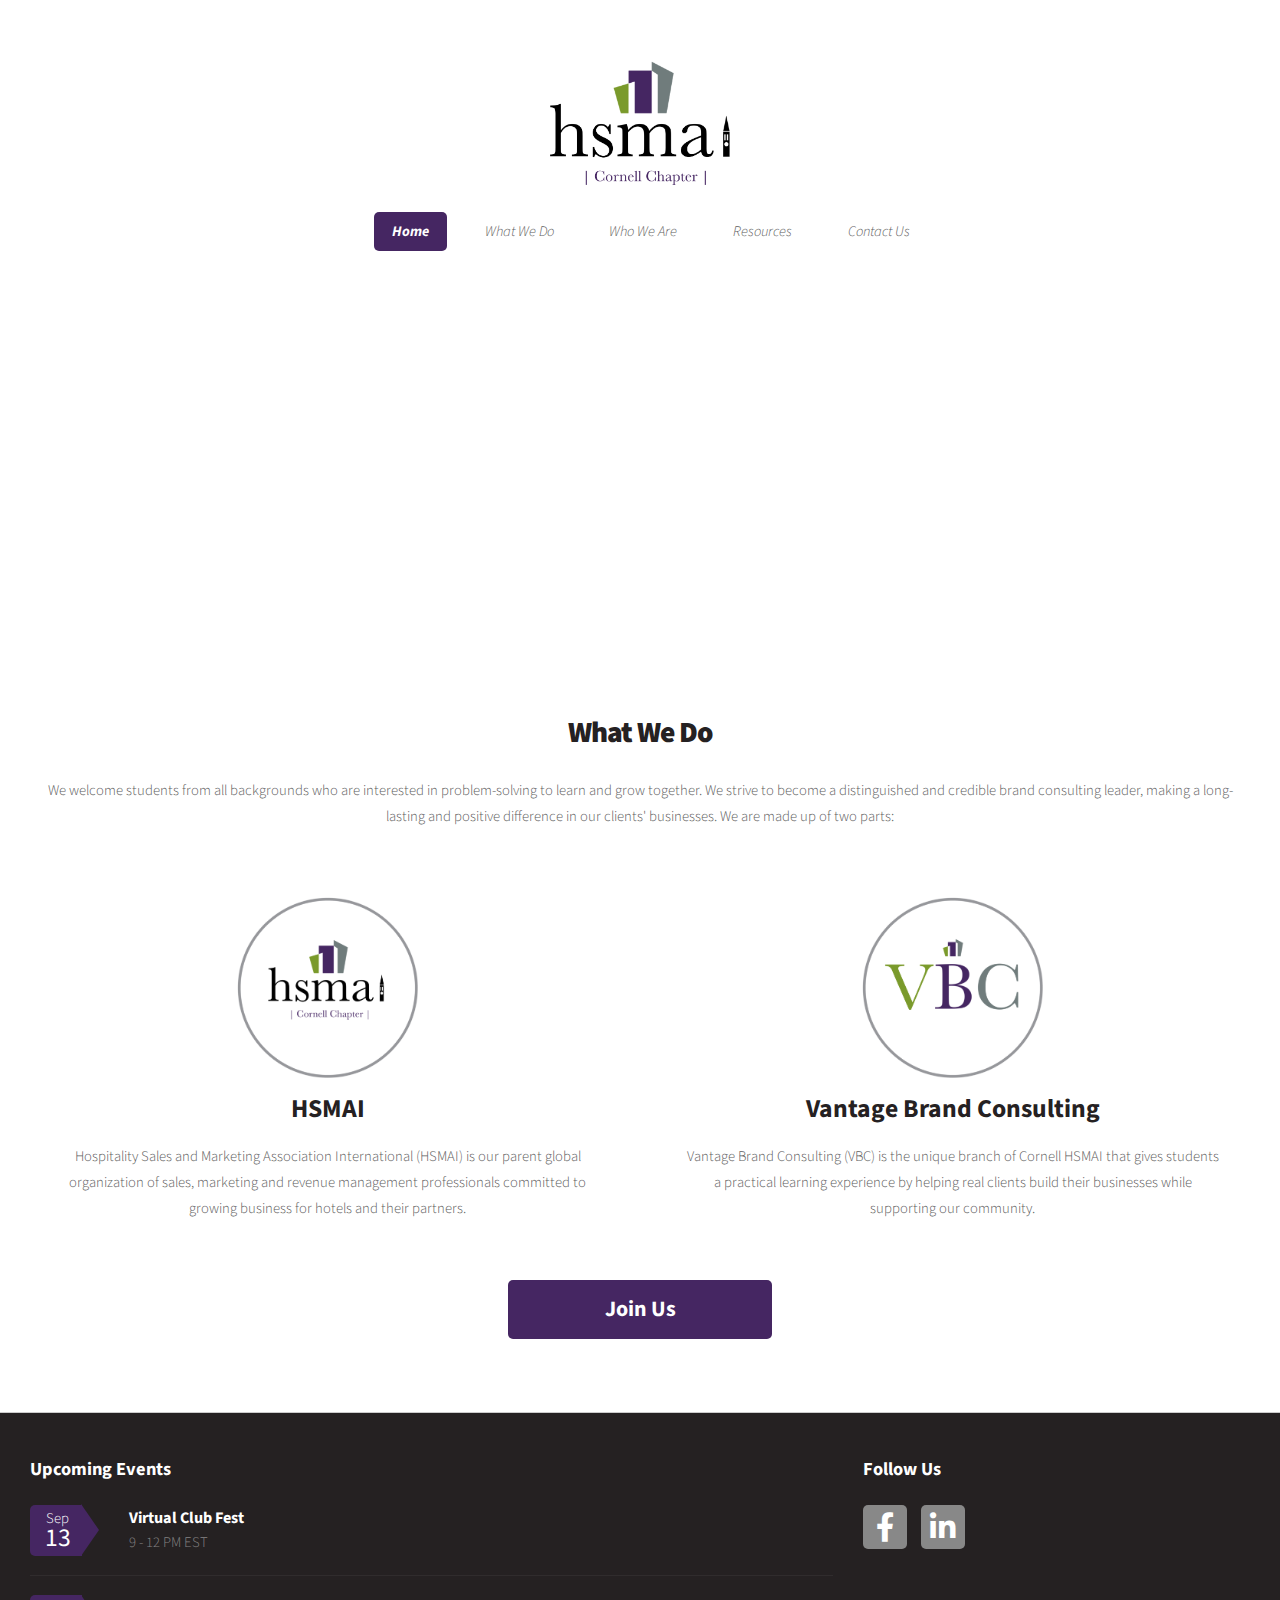
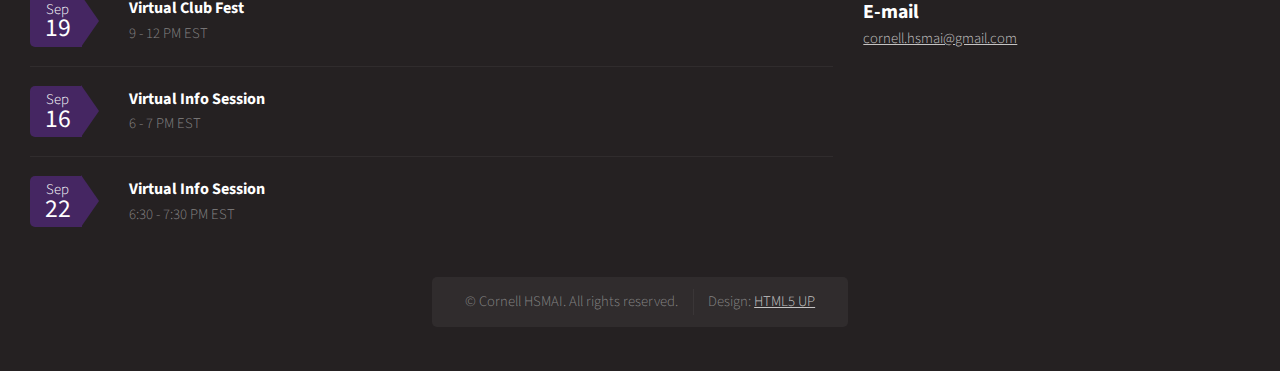
==== commit 2df666bc: "favicon and update" ====
--- a/index.html
+++ b/index.html
@@ -6,6 +6,16 @@
 		<meta charset="utf-8" />
 		<meta name="viewport" content="width=device-width, initial-scale=1, user-scalable=no" />
 		<link rel="stylesheet" href="assets/css/main.css" />
+		<link rel="icon" href="http://cornellhsmai.com/favicon.png">
+		<!-- Global site tag (gtag.js) - Google Analytics -->
+		<script async src="https://www.googletagmanager.com/gtag/js?id=G-69HE2Y95WW"></script>
+		<script>
+		window.dataLayer = window.dataLayer || [];
+		function gtag(){dataLayer.push(arguments);}
+		gtag('js', new Date());
+
+		gtag('config', 'G-69HE2Y95WW');
+		</script>
 	</head>
 	<body class="homepage is-preload">
 		<div id="page-wrapper">
@@ -114,10 +124,11 @@
 											<p>6 - 7 PM EST</p>
 										</li>
 										<li>
-											<span class="date">Sep <strong>21</strong></span>
+											<span class="date">Sep <strong>22</strong></span>
 											<h3><a href="#">Virtual Info Session</a></h3>
-											<p>6 - 7 PM EST</p>
-										</li>
+											<p>6:30 - 7:30 PM EST</p>
+										</li>
+									
 									
 									</ul>
 								</section>
@@ -176,7 +187,7 @@
 										<h2>Follow Us</h2>
 									</header>
 									<ul class="social">
-										<li><a class="icon brands fa-facebook-f" href="https://www.facebook.com/CornellHSMAIx"><span class="label">Facebook</span></a></li>
+										<li><a class="icon brands fa-facebook-f" href="https://www.facebook.com/CornellHSMAI"><span class="label">Facebook</span></a></li>
 										<li><a class="icon brands fa-linkedin-in" href="https://www.linkedin.com/company/vantage-brand-consulting-by-hsmai/"><span class="label">LinkedIn</span></a></li>
 									</ul>
 									<ul class="contact">
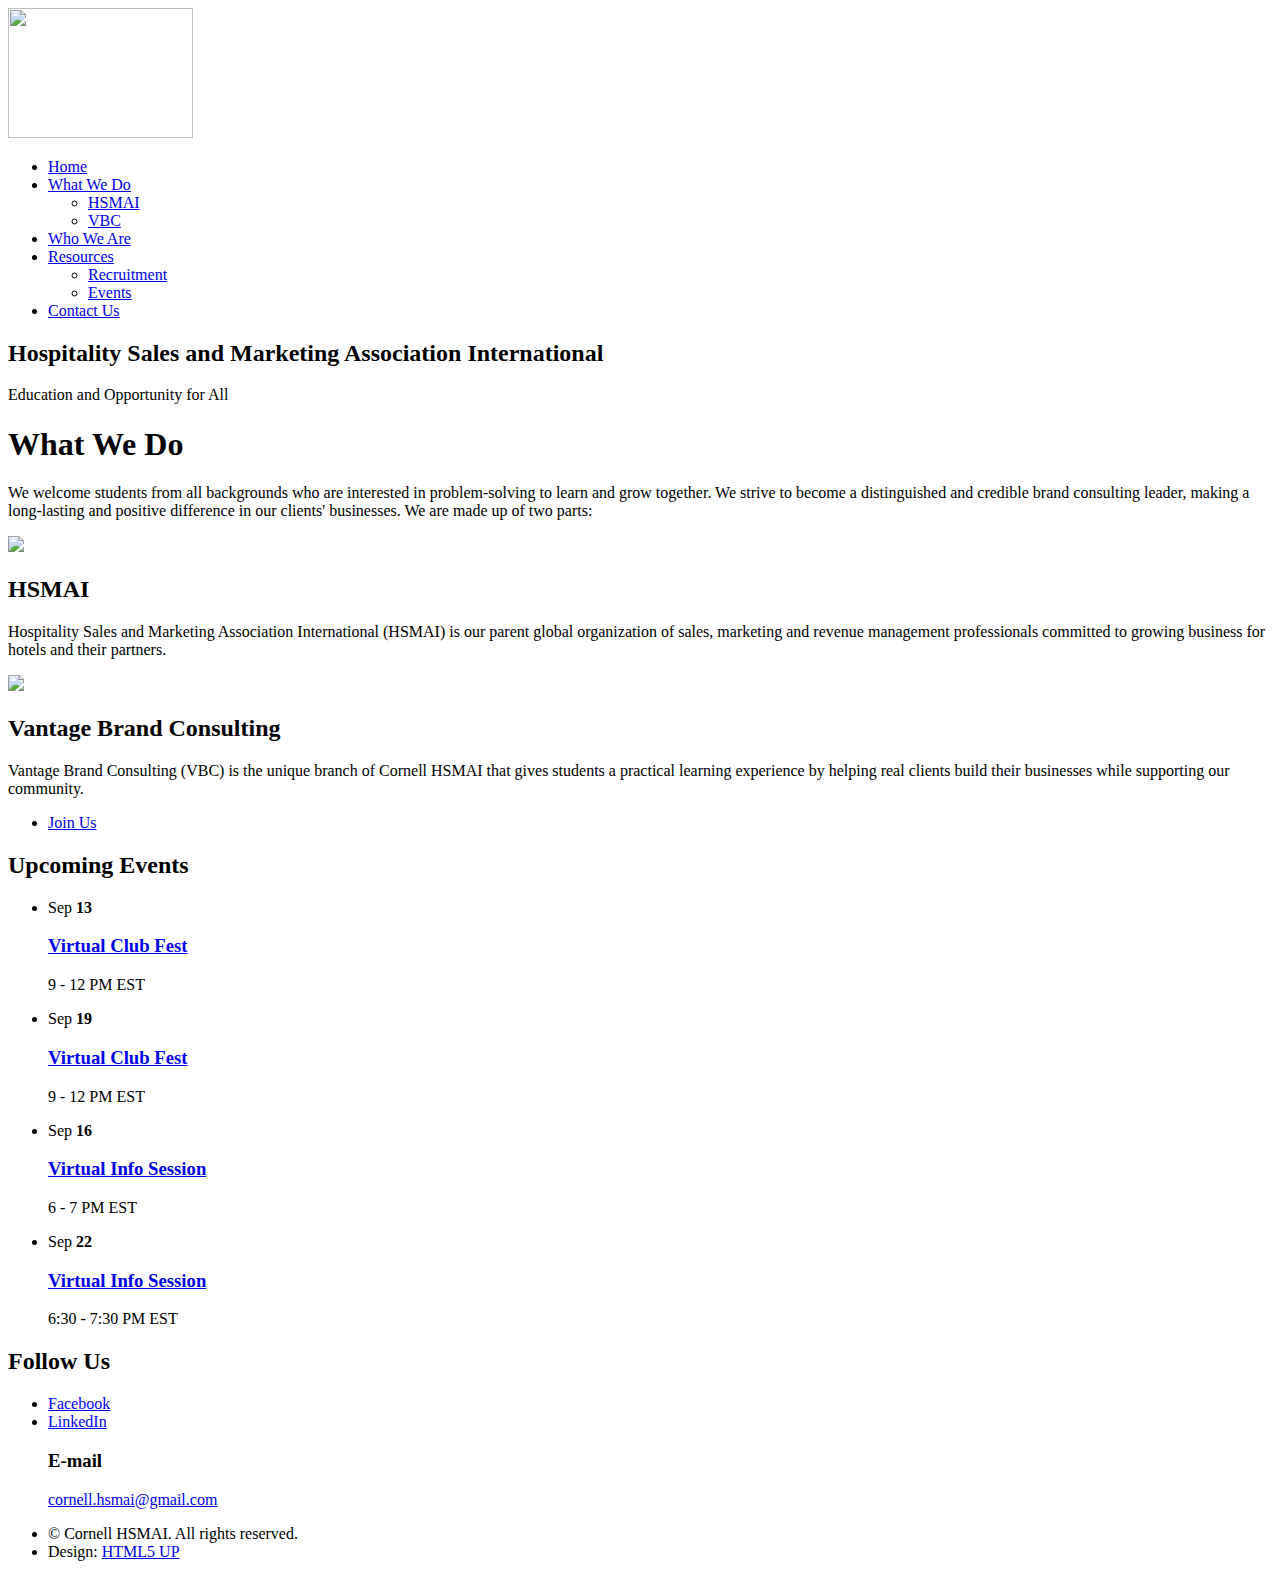
==== commit 384151ee: "baseurl established" ====
--- a/index.html
+++ b/index.html
@@ -3,6 +3,7 @@
 <html>
 	<head>
 		<title>Cornell HSMAI</title>
+		<base href="http://www.cornellhsmai.com">
 		<meta charset="utf-8" />
 		<meta name="viewport" content="width=device-width, initial-scale=1, user-scalable=no" />
 		<link rel="stylesheet" href="assets/css/main.css" />
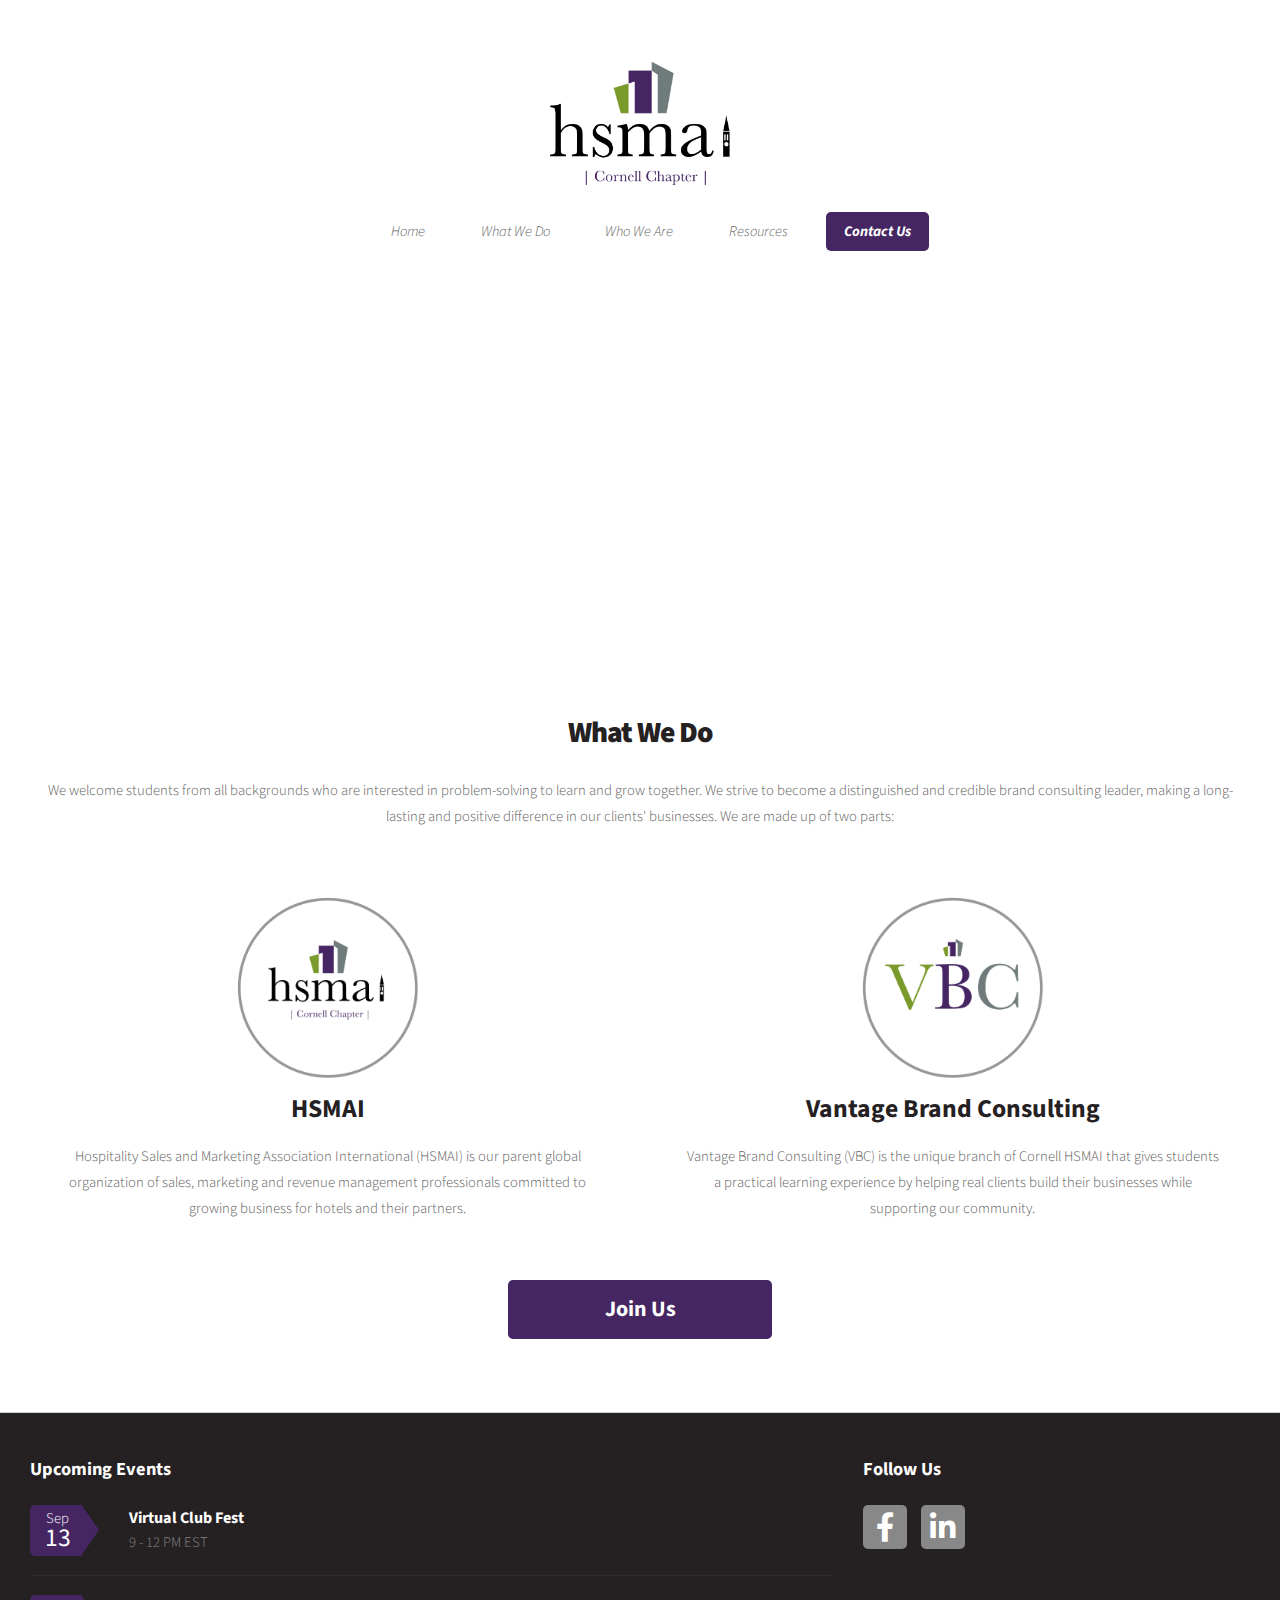
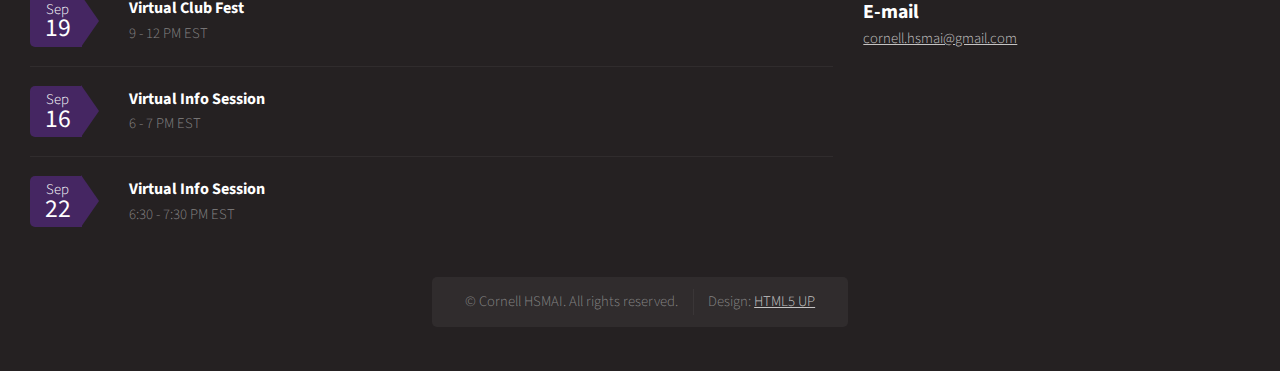
==== commit 38eea704: "nav update" ====
--- a/index.html
+++ b/index.html
@@ -3,7 +3,6 @@
 <html>
 	<head>
 		<title>Cornell HSMAI</title>
-		<base href="http://www.cornellhsmai.com">
 		<meta charset="utf-8" />
 		<meta name="viewport" content="width=device-width, initial-scale=1, user-scalable=no" />
 		<link rel="stylesheet" href="assets/css/main.css" />
@@ -28,26 +27,25 @@
 						<a href="index.html"><img src="./images/HSMAI All Clear.png" width="184.5" height="129.6"></a>
 
 					<!-- Nav -->
-						<nav id="nav">
-							<ul>
-								<li class="current"><a href="index.html">Home</a></li>
-								<li>
-									<a href="#intro">What We Do</a>
-									<ul>
-										<li><a href="hsmai.html">HSMAI</a></li>
-										<li><a href="vbc.html">VBC</a></li>
-									</ul>
-								</li>
-								<li><a href="who-we-are.html">Who We Are</a></li>
-								<li><a href="#">Resources</a>
-									<ul>
-										<li><a href="recruitment.html">Recruitment</a></li>
-										<li><a href="events.html">Events</a></li>
-									</ul></li>
-								<li><a href="contact-us.html">Contact Us</a></li>
-							</ul>
-						</nav>
-
+					<nav id="nav">
+						<ul>
+							<li ><a href="index.html">Home</a></li>
+							<li>
+								<a href="index.html#intro">What We Do</a>
+								<ul>
+									<li><a href="hsmai.html">HSMAI</a></li>
+									<li><a href="vbc.html">VBC</a></li>
+								</ul>
+							</li>
+							<li><a href="who-we-are.html">Who We Are</a></li>
+							<li><a href="#">Resources</a>
+								<ul>
+									<li><a href="recruitment.html">Recruitment</a></li>
+									<li><a href="events.html">Events</a></li>
+								</ul></li>
+							<li class = "current"><a href="contact-us.html">Contact Us</a></li>
+						</ul>
+					</nav>
 					<!-- Banner -->
 						<section id="banner">
 							<header>
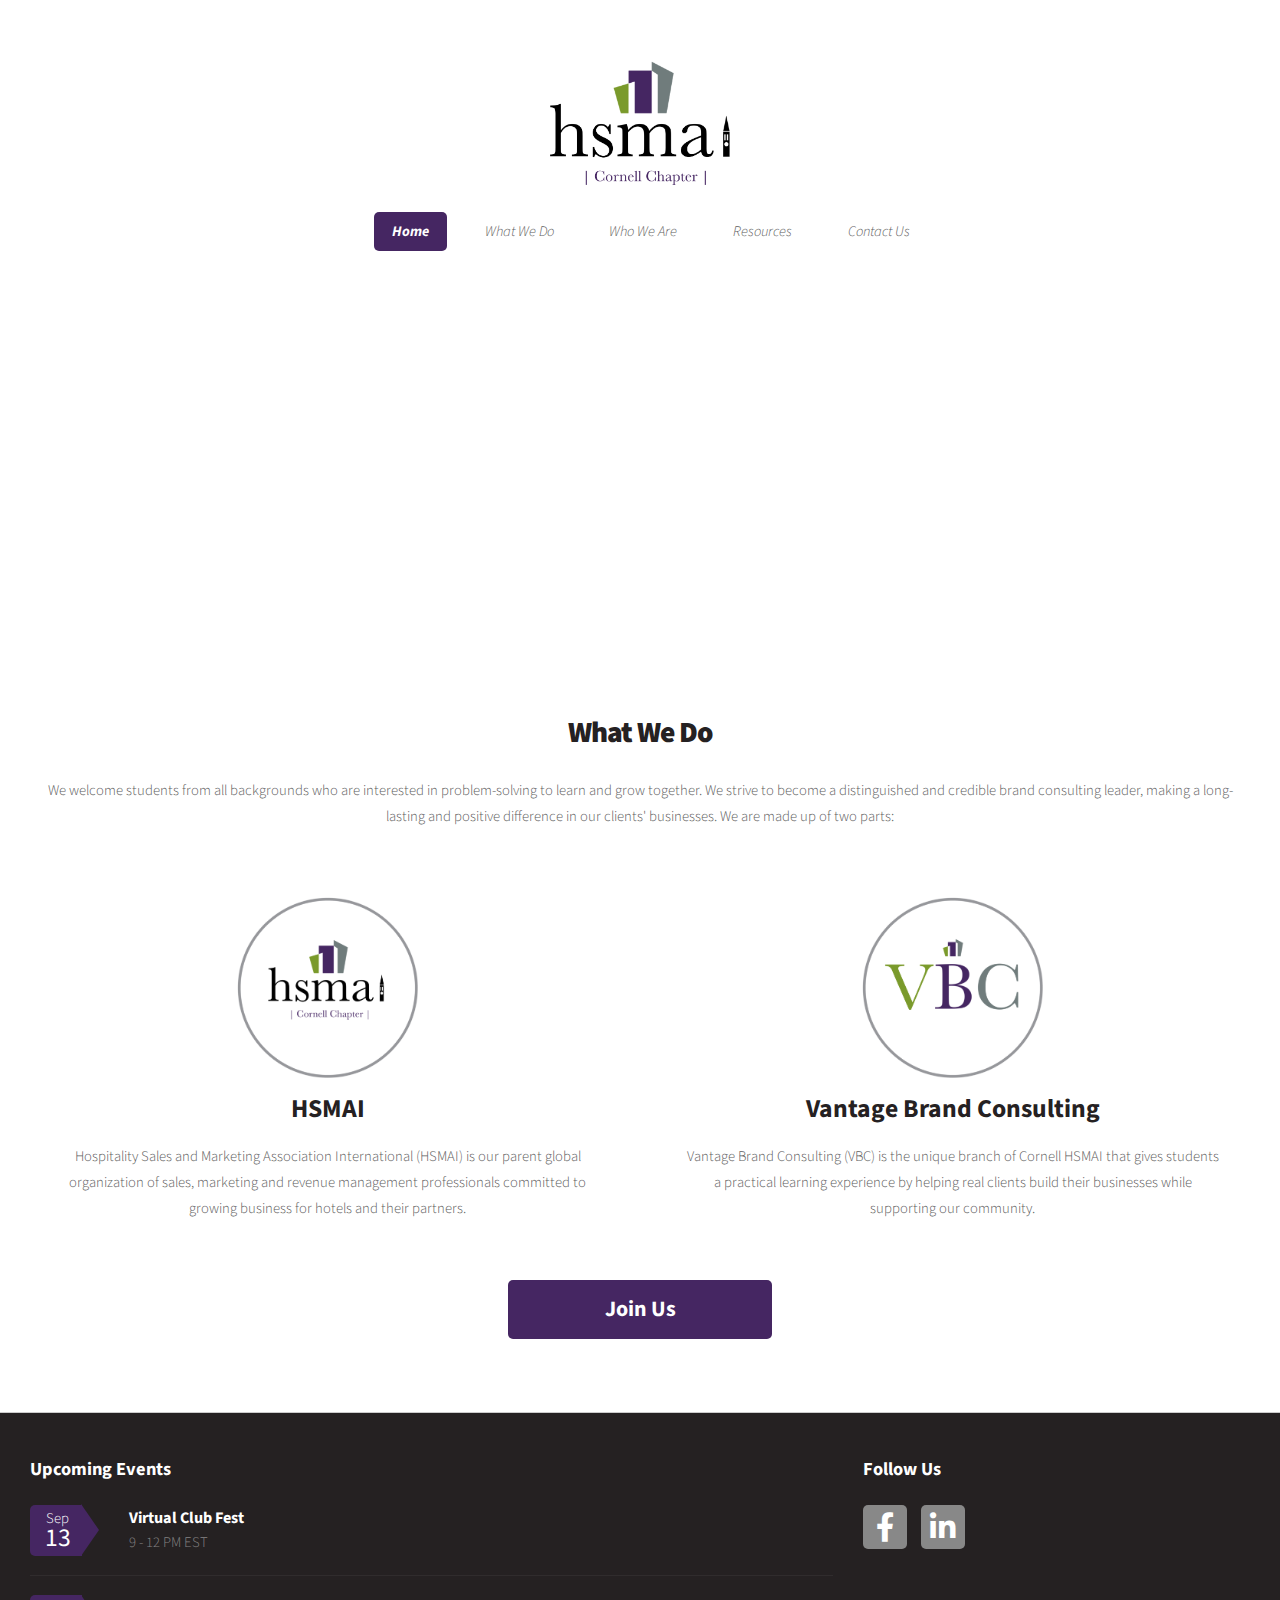
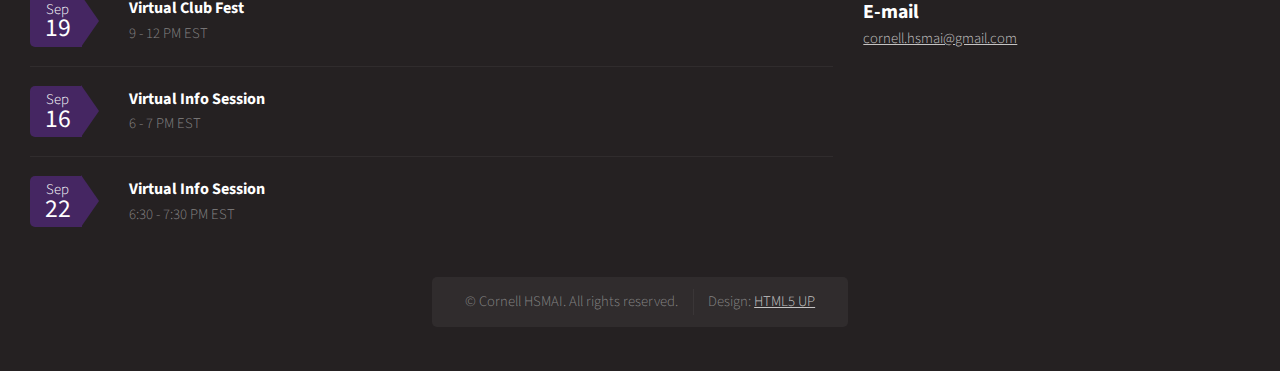
==== commit 7fb23aef: "nav update final" ====
--- a/index.html
+++ b/index.html
@@ -29,7 +29,7 @@
 					<!-- Nav -->
 					<nav id="nav">
 						<ul>
-							<li ><a href="index.html">Home</a></li>
+							<li class = "current" ><a href="index.html">Home</a></li>
 							<li>
 								<a href="index.html#intro">What We Do</a>
 								<ul>
@@ -43,7 +43,7 @@
 									<li><a href="recruitment.html">Recruitment</a></li>
 									<li><a href="events.html">Events</a></li>
 								</ul></li>
-							<li class = "current"><a href="contact-us.html">Contact Us</a></li>
+							<li><a href="contact-us.html">Contact Us</a></li>
 						</ul>
 					</nav>
 					<!-- Banner -->
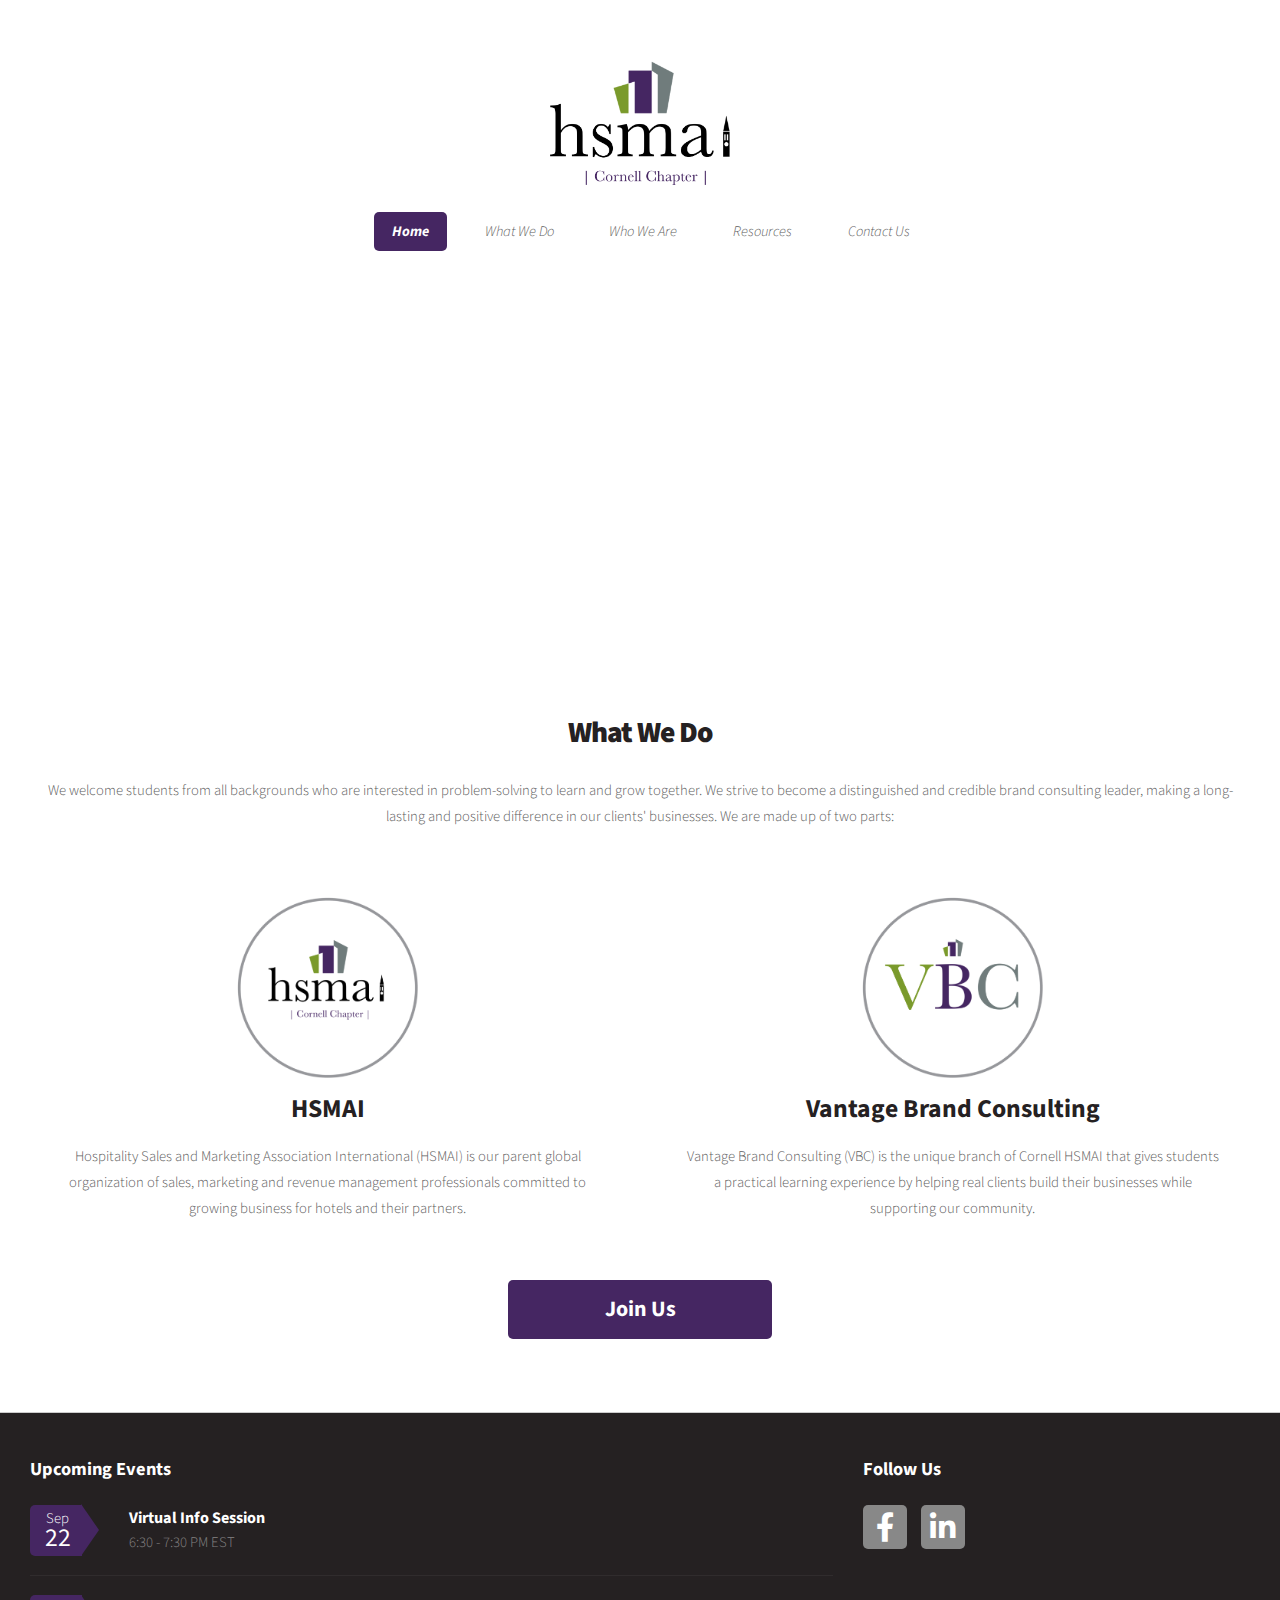
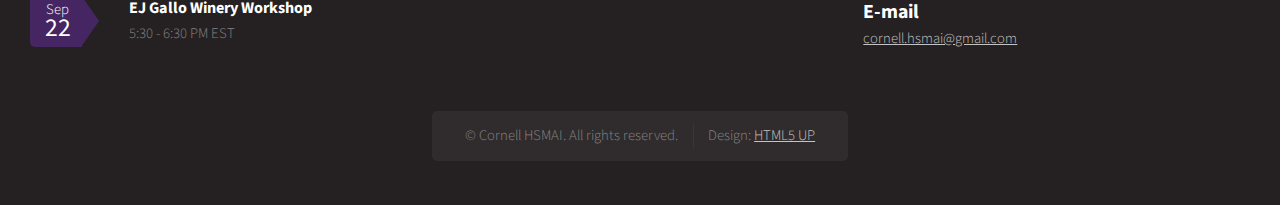
==== commit ed7a379e: "event update" ====
--- a/index.html
+++ b/index.html
@@ -108,27 +108,18 @@
 									</header>
 									<ul class="dates">
 										<li>
-											<span class="date">Sep <strong>13</strong></span>
-											<h3><a href="#">Virtual Club Fest</a></h3>
-											<p>9 - 12 PM EST</p>
-										</li>
-										<li>
-											<span class="date">Sep <strong>19</strong></span>
-											<h3><a href="#">Virtual Club Fest</a></h3>
-											<p>9 - 12 PM EST</p>
-										</li>
-										<li>
-											<span class="date">Sep <strong>16</strong></span>
-											<h3><a href="#">Virtual Info Session</a></h3>
-											<p>6 - 7 PM EST</p>
-										</li>
-										<li>
-											<span class="date">Sep <strong>22</strong></span>
-											<h3><a href="#">Virtual Info Session</a></h3>
-											<p>6:30 - 7:30 PM EST</p>
-										</li>
-									
-									
+                                            <span class="date">Sep <strong>22</strong></span>
+                                            <h3><a href="https://cornell.zoom.us/j/99682492894?pwd=Z25ZYUJGQVJubXVHcWZncFZORUUrZz09
+                                                ">Virtual Info Session</a></h3>
+                                            <p>6:30 - 7:30 PM EST</p>
+                                        </li>
+                                        <li>
+                                            <span class="date">Sep <strong>22</strong></span>
+                                            <h3><a href="https://cornell.zoom.us/j/99682492894?pwd=Z25ZYUJGQVJubXVHcWZncFZORUUrZz09
+                                                ">EJ Gallo Winery Workshop</a></h3>
+                                            <p>5:30 - 6:30 PM EST</p>
+                                        </li>
+                                
 									</ul>
 								</section>
 							</div>
